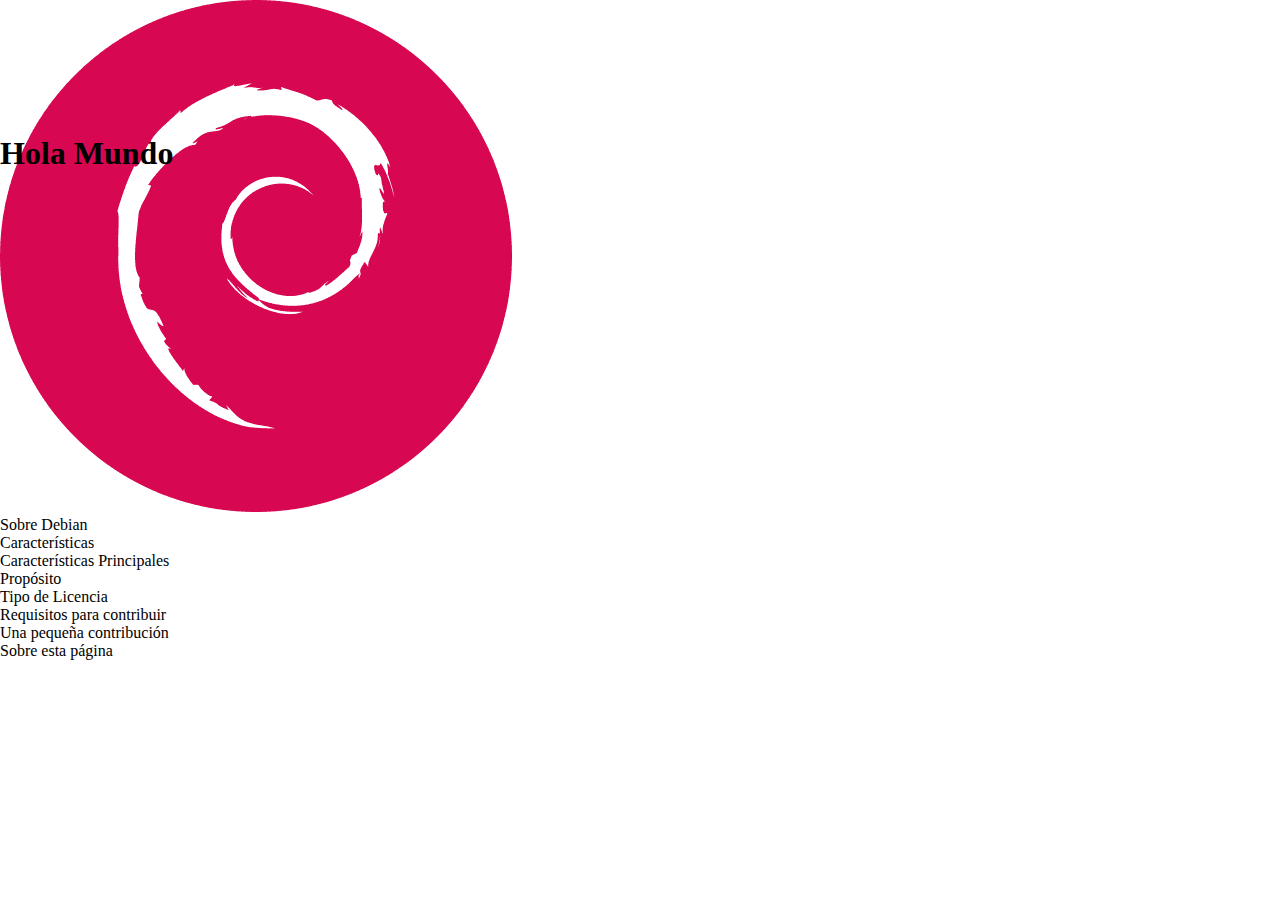
==== index.html @ 03cb0c87 "Se añadió archivo css, y pequeño diseño" ====
<!DOCTYPE html>
<html lang="en">
<head>
    <meta charset="UTF-8">
    <meta name="viewport" content="width=device-width, initial-scale=1.0">
    <link rel="stylesheet" href="estilos.css">
    <title>Debian Resumen - Sobre Debian</title>
</head>
<body>

    <div class="headbanner">
        <header>
            <img src="images/debian_logo.png" alt="Debian_LinuxLogo">
        </header>

        <nav>
            <ul>
                <li>Sobre Debian</li>
                <li>Características</li>
                <li>Características Principales</li>
                <li>Propósito</li>
                <li>Tipo de Licencia</li>
                <li>Requisitos para contribuir</li>
                <li>Una pequeña contribución</li>
                <li>Sobre esta página</li>
            </ul>
        </nav>
    </div>

    <div class="prebody">
        <div class="hoja-esqueleto">
            <h1>Hola Mundo</h1>
        </div>
    </div>
    
</body>
</html>
---- estilos.css ----
*{
    margin: 0;
    padding: 0;
    box-sizing: border-box;
}

.headbanner{

    width: 100%;
    height: 15vh;
    

}
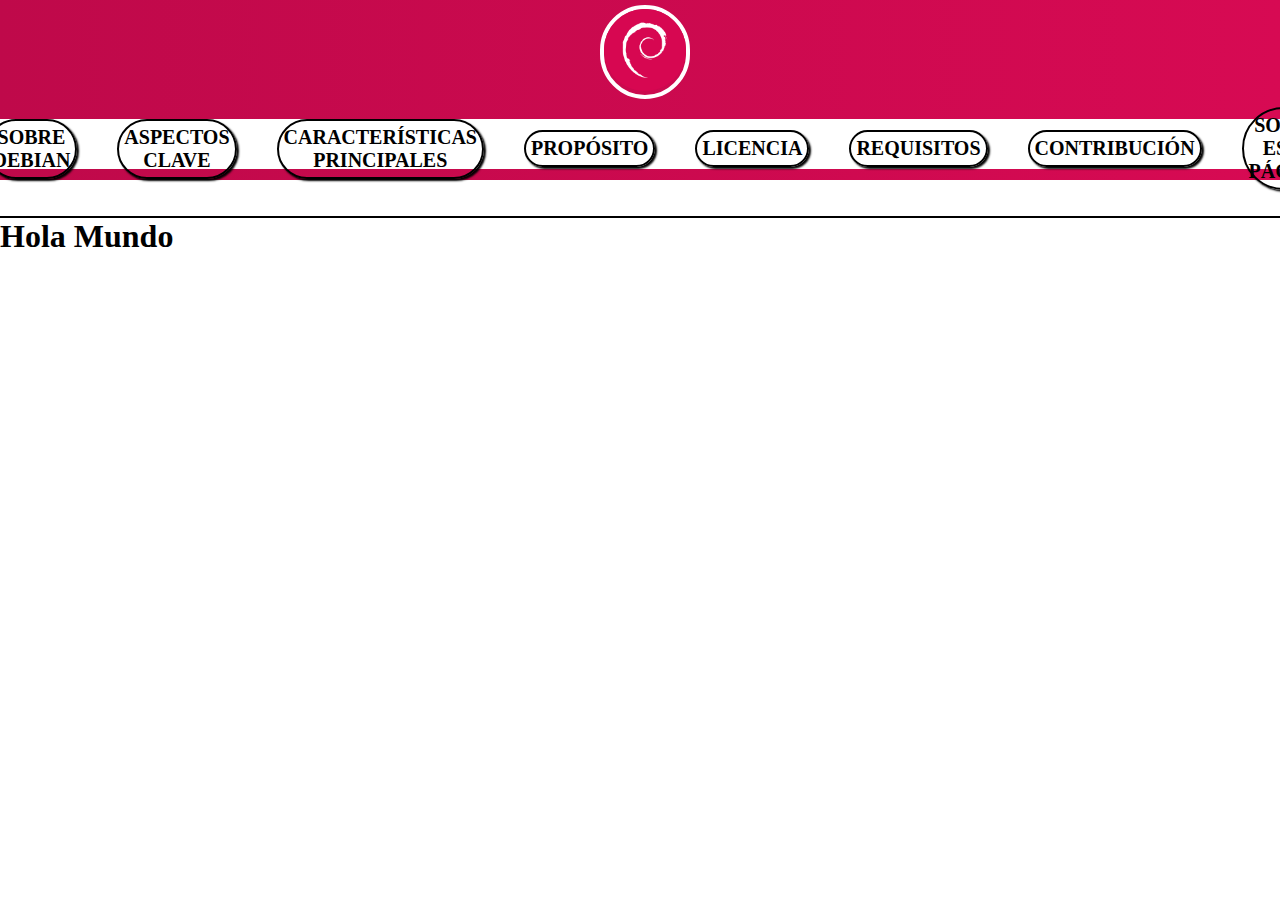
==== commit 073e4ba0: "Se añadió diseño al banner de con el logo de Debian y navegador para poder cambiar de pestaña" ====
--- a/index.html
+++ b/index.html
@@ -4,29 +4,37 @@
     <meta charset="UTF-8">
     <meta name="viewport" content="width=device-width, initial-scale=1.0">
     <link rel="stylesheet" href="estilos.css">
+    <link rel="preconnect" href="https://fonts.googleapis.com">
+    <link rel="preconnect" href="https://fonts.gstatic.com" crossorigin>
+    <link href="https://fonts.googleapis.com/css2?family=Francois+One&family=Squada+One&family=Ubuntu+Mono:ital,wght@0,400;0,700;1,400;1,700&display=swap" rel="stylesheet">
     <title>Debian Resumen - Sobre Debian</title>
 </head>
 <body>
 
     <div class="headbanner">
         <header>
-            <img src="images/debian_logo.png" alt="Debian_LinuxLogo">
+            <div class="logo-imagen">
+                <img src="images/debian_logo.png" alt="Debian_LinuxLogo">
+            </div>
+            
         </header>
 
         <nav>
             <ul>
                 <li>Sobre Debian</li>
-                <li>Características</li>
+                <li>Aspectos Clave</li>
                 <li>Características Principales</li>
                 <li>Propósito</li>
-                <li>Tipo de Licencia</li>
-                <li>Requisitos para contribuir</li>
-                <li>Una pequeña contribución</li>
+                <li>Licencia</li>
+                <li>Requisitos</li>
+                <li>Contribución</li>
                 <li>Sobre esta página</li>
             </ul>
         </nav>
     </div>
-
+    <br>
+    <br>
+    <hr>
     <div class="prebody">
         <div class="hoja-esqueleto">
             <h1>Hola Mundo</h1>
--- a/estilos.css
+++ b/estilos.css
@@ -1,3 +1,10 @@
+
+body{
+    font-family: 'Ubuntu Mono', serif;
+    font-weight: 400;
+    font-style: normal;
+}
+
 *{
     margin: 0;
     padding: 0;
@@ -7,8 +14,74 @@
 .headbanner{
 
     width: 100%;
-    height: 15vh;
+    height: 20vh;
+    background: linear-gradient(90deg,#bf094a, #d70a53);
     
 
 }
 
+.headbanner header{
+    display: flex;
+    justify-content: center;
+    margin-bottom: 20px;
+}
+
+.headbanner .logo-imagen{
+    border: 4px solid black;
+    border-radius: 100px;
+    border-color: white;
+    width: 7%;
+    height: 100%;
+    margin-left: 10px;
+    margin-top: 5px;
+}
+
+.headbanner .logo-imagen img{
+    width: 100%;
+    height: 100%;
+}
+
+.headbanner nav{
+    width: 100%;
+    height: 50px;
+    user-select: none;
+    background-color: white;
+
+}
+
+.headbanner nav ul{
+    display: flex;
+    justify-content: center;
+    align-items: center;
+    height: 100%;
+    list-style-type: none;
+}
+
+.headbanner nav ul li{
+    padding: 0;
+    margin-top: 10px;
+    font-size: 20px;
+    font-weight: 900;
+    margin-left: 40px;
+    text-align: center;
+    text-transform: uppercase;
+    cursor: pointer;
+    border: 2px solid black;
+    transition: all 0.3s;
+    border-radius: 50px;
+    padding: 5px;
+    box-shadow: 2px 2px 2px black;
+}
+
+hr{
+    border: 1px solid black;
+}
+
+.headbanner nav ul li:hover{
+    background-color: #D70A53;
+    color: white;
+    border-radius: 10px;
+    font-weight: 400;
+    
+}
+
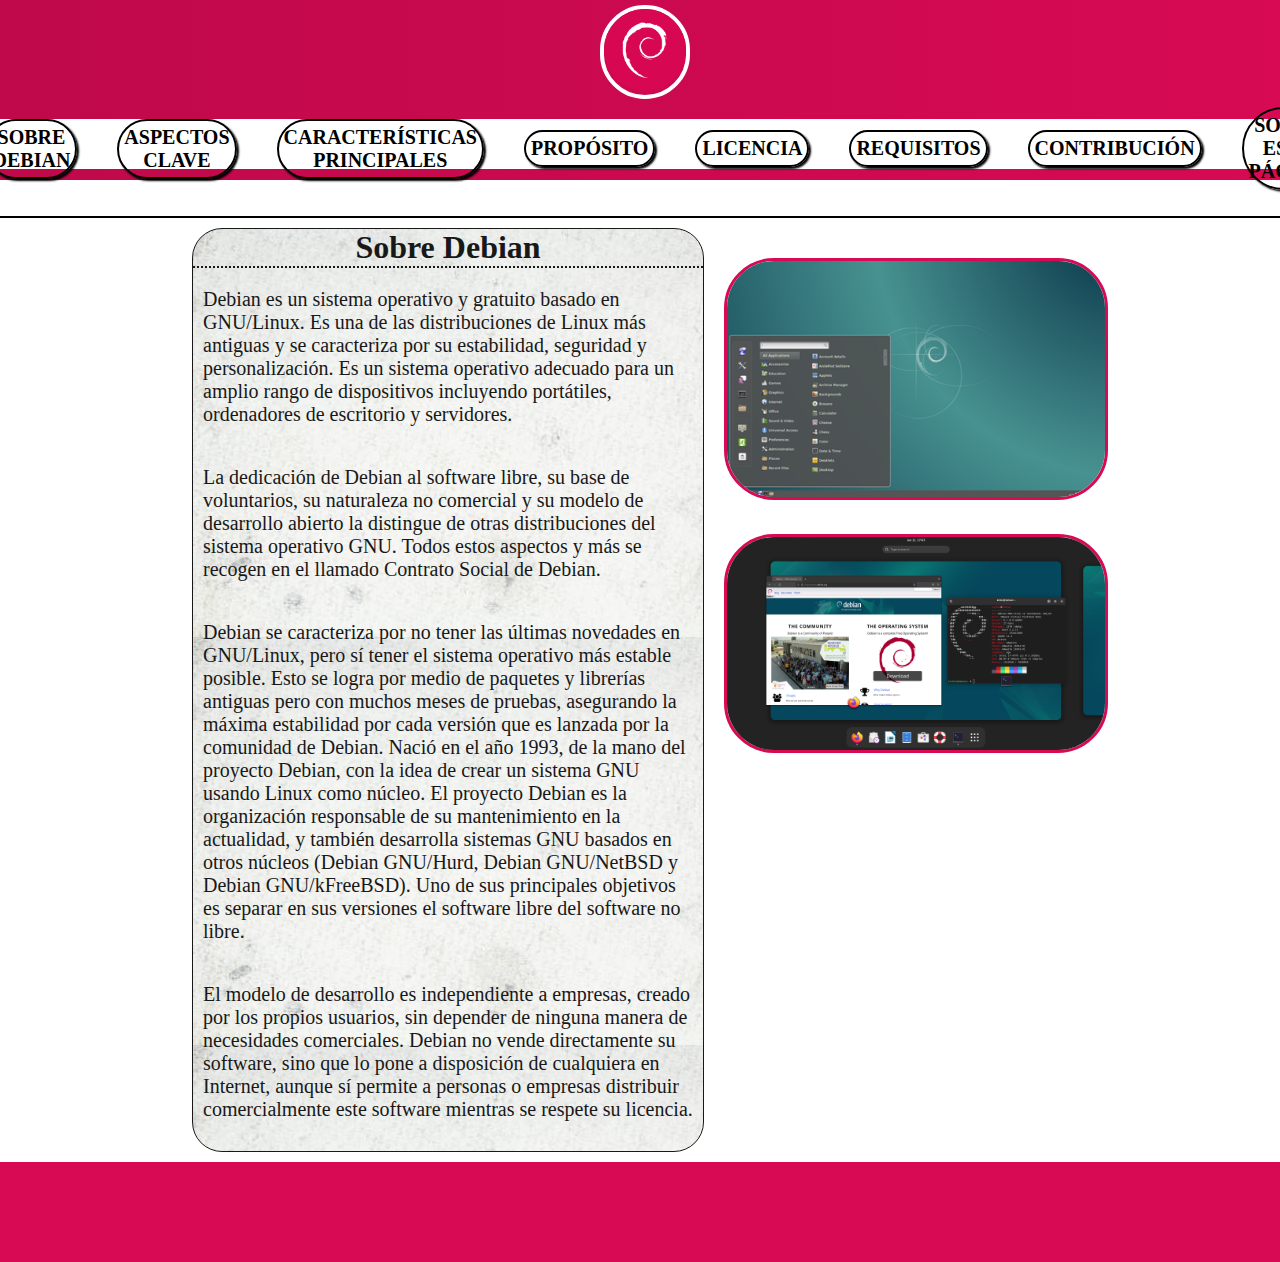
==== commit 3aff9327: "Se completó el apartado de sobre Debian" ====
--- a/index.html
+++ b/index.html
@@ -35,10 +35,41 @@
     <br>
     <br>
     <hr>
-    <div class="prebody">
+    <div class="cuerpo">
         <div class="hoja-esqueleto">
-            <h1>Hola Mundo</h1>
+            <h1>Sobre Debian</h1>
+            <p>Debian es un sistema operativo y gratuito basado en GNU/Linux. Es una de las distribuciones de 
+                Linux más antiguas y se caracteriza por su estabilidad, seguridad y personalización.
+                Es un sistema operativo adecuado para un amplio rango de dispositivos incluyendo portátiles, 
+                ordenadores de escritorio y servidores.</p>
+            
+            <p>La dedicación de Debian al software libre, su base de voluntarios, su naturaleza no comercial
+                y su modelo de desarrollo abierto la distingue de otras distribuciones del sistema operativo GNU. 
+                Todos estos aspectos y más se recogen en el llamado Contrato Social de Debian.</p> 
+                
+            <p>Debian se caracteriza 
+                por no tener las últimas novedades en GNU/Linux, pero sí tener el sistema operativo más estable posible. 
+                Esto se logra por medio de paquetes y librerías antiguas pero con muchos meses de pruebas, asegurando la 
+                máxima estabilidad por cada versión que es lanzada por la comunidad de Debian.
+                Nació en el año 1993, de la mano del proyecto Debian, con la idea de crear un sistema GNU usando Linux como 
+                núcleo. El proyecto Debian es la organización responsable de su mantenimiento en la actualidad, y también 
+                desarrolla sistemas GNU basados en otros núcleos (Debian GNU/Hurd, Debian GNU/NetBSD y Debian GNU/kFreeBSD).
+                Uno de sus principales objetivos es separar en sus versiones el software libre del software no libre.</p> 
+            <p>El modelo de desarrollo es independiente a empresas, creado por los propios usuarios, sin depender de ninguna manera de 
+                necesidades comerciales. Debian no vende directamente su software, sino que lo pone a disposición de cualquiera en Internet, 
+                aunque sí permite a personas o empresas distribuir comercialmente este software mientras se respete su licencia.</p>
         </div>
+
+        <div class="imagenes-repre">
+            <img src="images/desktop_debian.png" alt="Imagen del dektop de debian">
+            <img src="images/desktop_debian2.png" alt="Imagen del desktop de debian 2">
+        </div>
+    </div>
+
+    <div class="pie-de-pag">
+        <footer>
+            
+        </footer>
     </div>
     
 </body>
--- a/estilos.css
+++ b/estilos.css
@@ -3,6 +3,7 @@
     font-family: 'Ubuntu Mono', serif;
     font-weight: 400;
     font-style: normal;
+    
 }
 
 *{
@@ -85,3 +86,60 @@
     
 }
 
+.cuerpo{
+    margin-top: 10px;
+    width: 100%;
+    height: 100%;
+    display: flex;
+    margin-bottom: 10px;
+    justify-content: center;
+    text-align: center;
+}
+
+.cuerpo .hoja-esqueleto{
+    border: 0.5px solid black;
+    border-radius: 30px;
+    height: 100%;
+    width: 40%;
+    background: url(images/hoja_imagen.png);
+    opacity: 0.9;
+}
+
+.cuerpo .hoja-esqueleto h1{
+    border-bottom: 2px dotted black;
+}
+
+.cuerpo .hoja-esqueleto p{
+    text-align: left;
+    padding: 10px;
+    margin-top: 10px;
+    margin-bottom: 20px;
+    font-size: 20px;
+}
+
+.cuerpo .imagenes-repre{
+    width: 30%;
+    height: 100%;
+}
+
+.cuerpo .imagenes-repre img{
+    width: 100%;
+    border: 3px solid #D70A53;
+    border-radius: 50px;
+    margin-top: 30px;
+    margin-left: 20px;
+    height: 100%;
+}
+
+.pie-de-pag{
+    width: 100%;
+    height: 100%;
+    
+}
+
+.pie-de-pag footer{
+    background-color: #D70A53;
+    height: 100px;
+    width: 100%;
+}
+
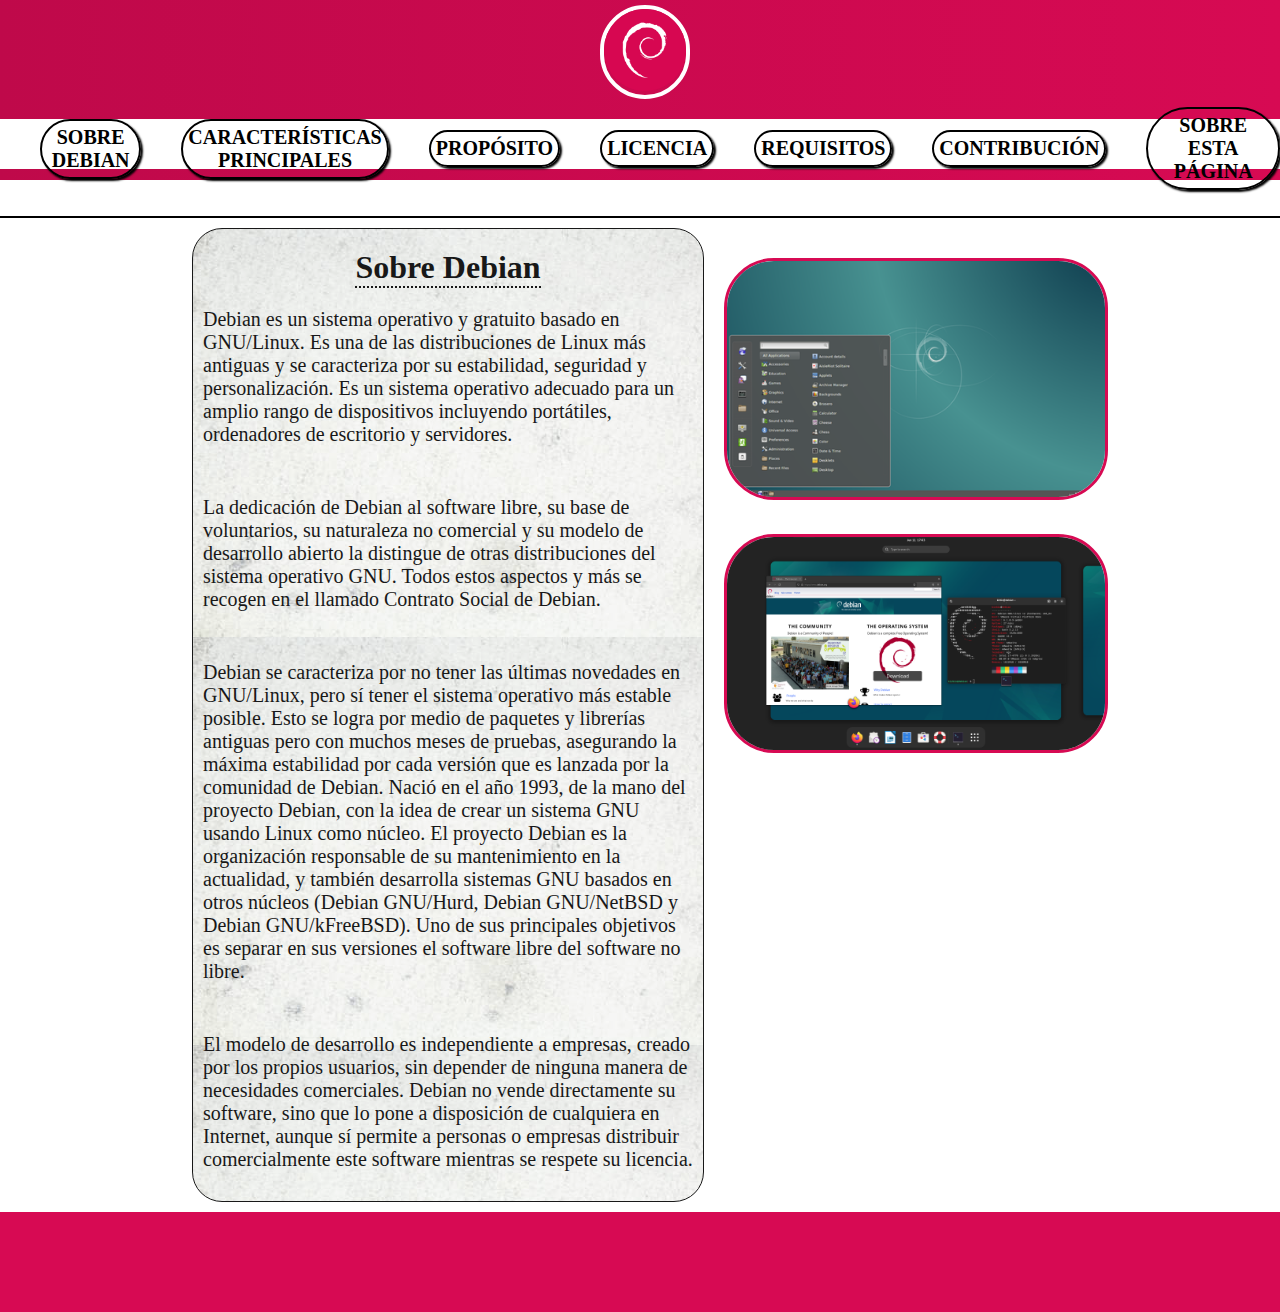
==== commit 958acd16: "Se añadió una nueva pestaña características especiales (todavía trabajando en ello)" ====
--- a/index.html
+++ b/index.html
@@ -21,14 +21,13 @@
 
         <nav>
             <ul>
-                <li>Sobre Debian</li>
-                <li>Aspectos Clave</li>
-                <li>Características Principales</li>
-                <li>Propósito</li>
-                <li>Licencia</li>
-                <li>Requisitos</li>
-                <li>Contribución</li>
-                <li>Sobre esta página</li>
+                <li><a href="index.html">Sobre Debian</a></li>
+                <li><a href="aspectos.html">Características Principales</a></li>
+                <li><a href="">Propósito</a></li>
+                <li><a href="">Licencia</a></li>
+                <li><a href="">Requisitos</a></li>
+                <li><a href="">Contribución</a></li>
+                <li><a href="">Sobre esta página</a></li>
             </ul>
         </nav>
     </div>
@@ -60,6 +59,8 @@
                 aunque sí permite a personas o empresas distribuir comercialmente este software mientras se respete su licencia.</p>
         </div>
 
+        
+
         <div class="imagenes-repre">
             <img src="images/desktop_debian.png" alt="Imagen del dektop de debian">
             <img src="images/desktop_debian2.png" alt="Imagen del desktop de debian 2">
--- a/estilos.css
+++ b/estilos.css
@@ -11,6 +11,12 @@
     padding: 0;
     box-sizing: border-box;
 }
+
+a{
+    text-decoration: none;
+    color: black;
+}
+
 
 .headbanner{
 
@@ -35,11 +41,50 @@
     height: 100%;
     margin-left: 10px;
     margin-top: 5px;
+    animation-name: startup-logo;
+    animation-duration: 1s;
+    
 }
 
 .headbanner .logo-imagen img{
     width: 100%;
     height: 100%;
+    animation-name: startup-logo;
+    animation-duration: 1s;
+    
+    
+}
+
+.body-aspectos{
+    height: 100%;
+    width: 100%;
+    display: flex;
+    justify-content: center;
+    align-items: center;
+    flex-flow: column wrap;
+    border: 2px solid black;
+
+    align-items: center;
+}
+
+
+
+.imagen-aspectos{
+    border: 2px solid black;
+    width: 20%;
+    height: 100%;
+}
+
+.imagen-aspectos img{
+    width: 100%;
+    height: 100%;
+}
+
+.lista-aspectos{
+    padding: 20px;
+    width: 70%;
+    text-align: left;
+    font-size: 20px;
 }
 
 .headbanner nav{
@@ -80,9 +125,7 @@
 
 .headbanner nav ul li:hover{
     background-color: #D70A53;
-    color: white;
     border-radius: 10px;
-    font-weight: 400;
     
 }
 
@@ -98,6 +141,10 @@
 
 .cuerpo .hoja-esqueleto{
     border: 0.5px solid black;
+    display: flex;
+    justify-content: center;
+    align-items: center;
+    flex-flow: column wrap;
     border-radius: 30px;
     height: 100%;
     width: 40%;
@@ -105,7 +152,31 @@
     opacity: 0.9;
 }
 
+.body-aspectos .hoja-esqueleto-aspect{
+    width: 100%;
+    border: 2px solid black;
+
+}
+
+.body-aspectos #alargamiento{
+    height: 450px;
+}
+
+.imagen-aspectos{
+    display: flex;
+    width: 100%;
+    height: 100%;
+    margin-bottom: 20px;
+}
+
+.imagen-aspectos img{
+    width: 30%;
+    height: 30%;
+
+}
+
 .cuerpo .hoja-esqueleto h1{
+    margin-top: 20px;
     border-bottom: 2px dotted black;
 }
 
@@ -143,3 +214,13 @@
     width: 100%;
 }
 
+@keyframes startup-logo {
+    0%{
+        transform: scale(0, 0);
+    }
+
+    100%{
+        transform: scale(100%, 100%);
+    }
+    
+}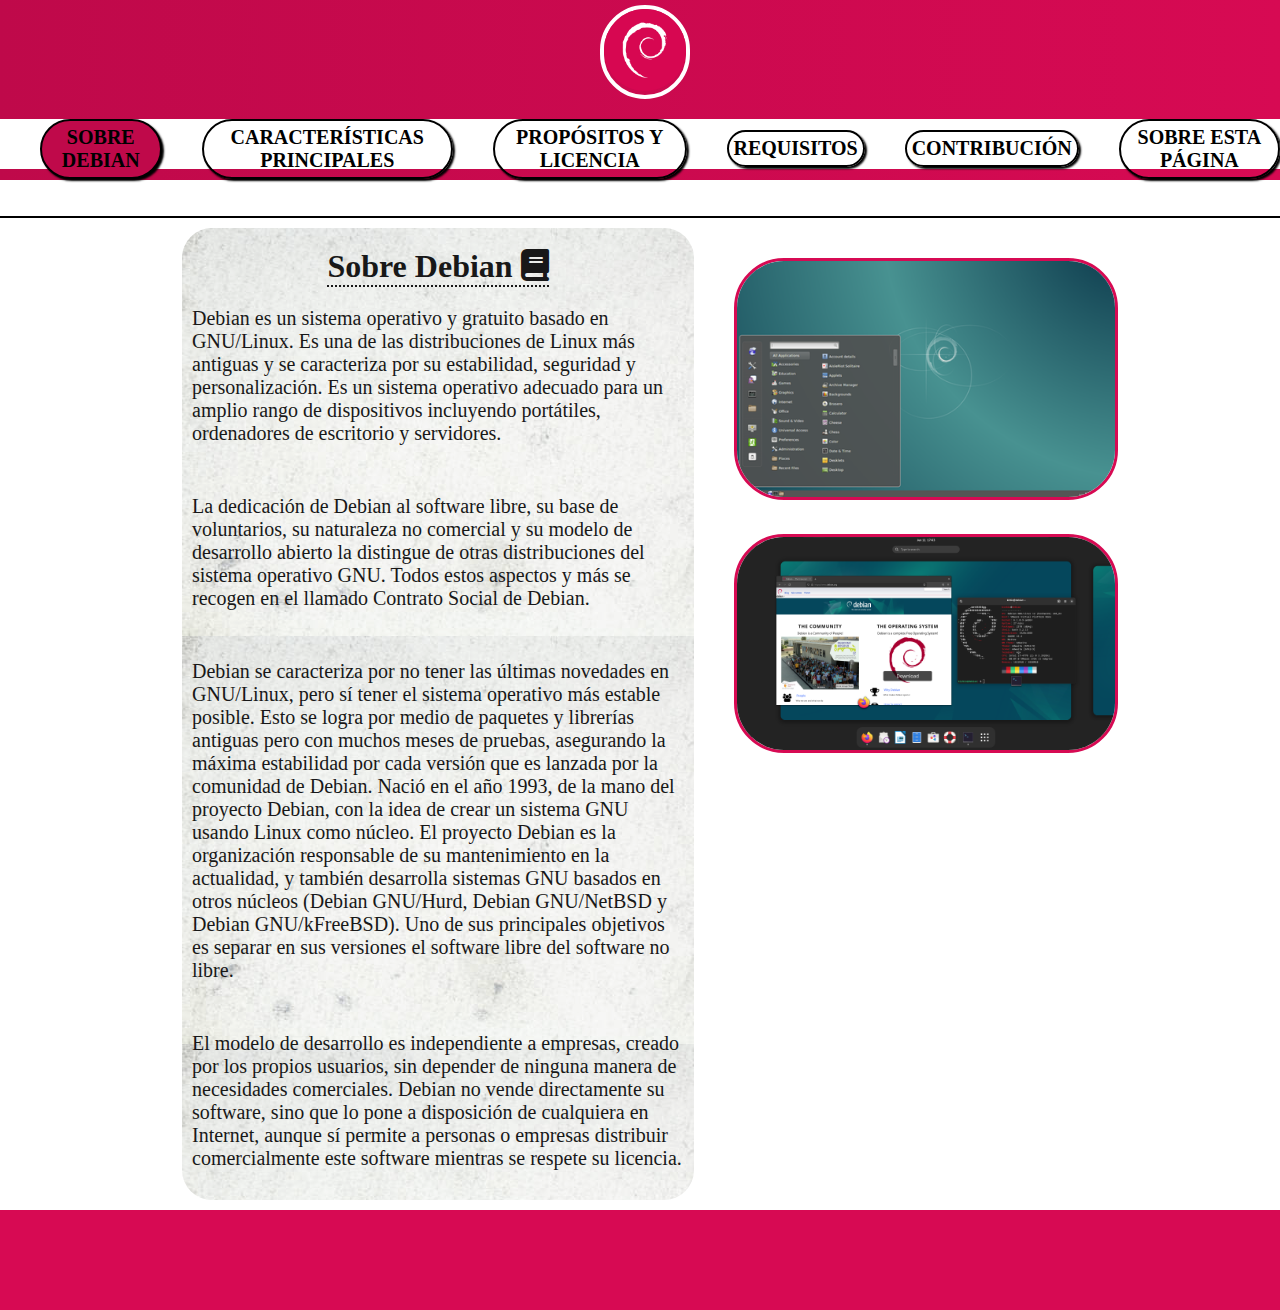
==== commit a8184556: "Se añadió una extensión de iconos de texto y se completó la pestaña de requisitos" ====
--- a/index.html
+++ b/index.html
@@ -5,6 +5,7 @@
     <meta name="viewport" content="width=device-width, initial-scale=1.0">
     <link rel="stylesheet" href="estilos.css">
     <link rel="preconnect" href="https://fonts.googleapis.com">
+    <link rel="stylesheet" href="fontawesome-free-6.7.2-web/css/all.min.css">
     <link rel="preconnect" href="https://fonts.gstatic.com" crossorigin>
     <link href="https://fonts.googleapis.com/css2?family=Francois+One&family=Squada+One&family=Ubuntu+Mono:ital,wght@0,400;0,700;1,400;1,700&display=swap" rel="stylesheet">
     <title>Debian Resumen - Sobre Debian</title>
@@ -21,11 +22,10 @@
 
         <nav>
             <ul>
-                <li><a href="index.html">Sobre Debian</a></li>
+                <li id="seleccion"><a href="index.html">Sobre Debian</a></li>
                 <li><a href="aspectos.html">Características Principales</a></li>
-                <li><a href="">Propósito</a></li>
-                <li><a href="">Licencia</a></li>
-                <li><a href="">Requisitos</a></li>
+                <li><a href="proposito.html">Propósitos y Licencia</a></li>
+                <li><a href="requisitos.html">Requisitos</a></li>
                 <li><a href="">Contribución</a></li>
                 <li><a href="">Sobre esta página</a></li>
             </ul>
@@ -36,7 +36,7 @@
     <hr>
     <div class="cuerpo">
         <div class="hoja-esqueleto">
-            <h1>Sobre Debian</h1>
+            <h1>Sobre Debian <i class="fa-solid fa-book"></i></h1>
             <p>Debian es un sistema operativo y gratuito basado en GNU/Linux. Es una de las distribuciones de 
                 Linux más antiguas y se caracteriza por su estabilidad, seguridad y personalización.
                 Es un sistema operativo adecuado para un amplio rango de dispositivos incluyendo portátiles, 
--- a/estilos.css
+++ b/estilos.css
@@ -3,7 +3,7 @@
     font-family: 'Ubuntu Mono', serif;
     font-weight: 400;
     font-style: normal;
-    
+    user-select: none;
 }
 
 *{
@@ -25,6 +25,14 @@
     background: linear-gradient(90deg,#bf094a, #d70a53);
     
 
+}
+
+#seleccion{
+    background: #bf094a;
+    animation-name: auto-padding;
+    animation-duration: 1s;
+    animation-iteration-count: infinite;
+    animation-direction: alternate;
 }
 
 .headbanner header{
@@ -70,7 +78,6 @@
 
 
 .imagen-aspectos{
-    border: 2px solid black;
     width: 20%;
     height: 100%;
 }
@@ -140,7 +147,8 @@
 }
 
 .cuerpo .hoja-esqueleto{
-    border: 0.5px solid black;
+    margin-right: 20px;
+    transition: all 0.3s;
     display: flex;
     justify-content: center;
     align-items: center;
@@ -150,12 +158,6 @@
     width: 40%;
     background: url(images/hoja_imagen.png);
     opacity: 0.9;
-}
-
-.body-aspectos .hoja-esqueleto-aspect{
-    width: 100%;
-    border: 2px solid black;
-
 }
 
 .body-aspectos #alargamiento{
@@ -188,6 +190,24 @@
     font-size: 20px;
 }
 
+.cuerpo .hoja-esqueleto:hover{
+    box-shadow: 3px 3px 10px #bf094a;
+
+
+}
+
+#seguridad img{
+    border: 2px solid #bf094a;
+    margin-left: 10px;
+    border-radius: 60px;
+}
+
+#seguridad{
+    display: flex;
+    justify-content: center;
+    align-items: center;
+}
+
 .cuerpo .imagenes-repre{
     width: 30%;
     height: 100%;
@@ -223,4 +243,15 @@
         transform: scale(100%, 100%);
     }
     
+}
+
+@keyframes auto-padding {
+    0%{
+        transform: scale(80%, 80%);
+    }
+
+    100%{
+        transform: scale(100%, 100%);
+    }
+    
 }--- a/fontawesome-free-6.7.2-web/css/all.min.css
+++ b/fontawesome-free-6.7.2-web/css/all.min.css
@@ -0,0 +1,9 @@
+/*!
+ * Font Awesome Free 6.7.2 by @fontawesome - https://fontawesome.com
+ * License - https://fontawesome.com/license/free (Icons: CC BY 4.0, Fonts: SIL OFL 1.1, Code: MIT License)
+ * Copyright 2024 Fonticons, Inc.
+ */
+.fa{font-family:var(--fa-style-family,"Font Awesome 6 Free");font-weight:var(--fa-style,900)}.fa,.fa-brands,.fa-regular,.fa-solid,.fab,.far,.fas{-moz-osx-font-smoothing:grayscale;-webkit-font-smoothing:antialiased;display:var(--fa-display,inline-block);font-style:normal;font-variant:normal;line-height:1;text-rendering:auto}.fa-brands:before,.fa-regular:before,.fa-solid:before,.fa:before,.fab:before,.far:before,.fas:before{content:var(--fa)}.fa-classic,.fa-regular,.fa-solid,.far,.fas{font-family:"Font Awesome 6 Free"}.fa-brands,.fab{font-family:"Font Awesome 6 Brands"}.fa-1x{font-size:1em}.fa-2x{font-size:2em}.fa-3x{font-size:3em}.fa-4x{font-size:4em}.fa-5x{font-size:5em}.fa-6x{font-size:6em}.fa-7x{font-size:7em}.fa-8x{font-size:8em}.fa-9x{font-size:9em}.fa-10x{font-size:10em}.fa-2xs{font-size:.625em;line-height:.1em;vertical-align:.225em}.fa-xs{font-size:.75em;line-height:.08333em;vertical-align:.125em}.fa-sm{font-size:.875em;line-height:.07143em;vertical-align:.05357em}.fa-lg{font-size:1.25em;line-height:.05em;vertical-align:-.075em}.fa-xl{font-size:1.5em;line-height:.04167em;vertical-align:-.125em}.fa-2xl{font-size:2em;line-height:.03125em;vertical-align:-.1875em}.fa-fw{text-align:center;width:1.25em}.fa-ul{list-style-type:none;margin-left:var(--fa-li-margin,2.5em);padding-left:0}.fa-ul>li{position:relative}.fa-li{left:calc(var(--fa-li-width, 2em)*-1);position:absolute;text-align:center;width:var(--fa-li-width,2em);line-height:inherit}.fa-border{border-radius:var(--fa-border-radius,.1em);border:var(--fa-border-width,.08em) var(--fa-border-style,solid) var(--fa-border-color,#eee);padding:var(--fa-border-padding,.2em .25em .15em)}.fa-pull-left{float:left;margin-right:var(--fa-pull-margin,.3em)}.fa-pull-right{float:right;margin-left:var(--fa-pull-margin,.3em)}.fa-beat{animation-name:fa-beat;animation-delay:var(--fa-animation-delay,0s);animation-direction:var(--fa-animation-direction,normal);animation-duration:var(--fa-animation-duration,1s);animation-iteration-count:var(--fa-animation-iteration-count,infinite);animation-timing-function:var(--fa-animation-timing,ease-in-out)}.fa-bounce{animation-name:fa-bounce;animation-delay:var(--fa-animation-delay,0s);animation-direction:var(--fa-animation-direction,normal);animation-duration:var(--fa-animation-duration,1s);animation-iteration-count:var(--fa-animation-iteration-count,infinite);animation-timing-function:var(--fa-animation-timing,cubic-bezier(.28,.84,.42,1))}.fa-fade{animation-name:fa-fade;animation-iteration-count:var(--fa-animation-iteration-count,infinite);animation-timing-function:var(--fa-animation-timing,cubic-bezier(.4,0,.6,1))}.fa-beat-fade,.fa-fade{animation-delay:var(--fa-animation-delay,0s);animation-direction:var(--fa-animation-direction,normal);animation-duration:var(--fa-animation-duration,1s)}.fa-beat-fade{animation-name:fa-beat-fade;animation-iteration-count:var(--fa-animation-iteration-count,infinite);animation-timing-function:var(--fa-animation-timing,cubic-bezier(.4,0,.6,1))}.fa-flip{animation-name:fa-flip;animation-delay:var(--fa-animation-delay,0s);animation-direction:var(--fa-animation-direction,normal);animation-duration:var(--fa-animation-duration,1s);animation-iteration-count:var(--fa-animation-iteration-count,infinite);animation-timing-function:var(--fa-animation-timing,ease-in-out)}.fa-shake{animation-name:fa-shake;animation-duration:var(--fa-animation-duration,1s);animation-iteration-count:var(--fa-animation-iteration-count,infinite);animation-timing-function:var(--fa-animation-timing,linear)}.fa-shake,.fa-spin{animation-delay:var(--fa-animation-delay,0s);animation-direction:var(--fa-animation-direction,normal)}.fa-spin{animation-name:fa-spin;animation-duration:var(--fa-animation-duration,2s);animation-iteration-count:var(--fa-animation-iteration-count,infinite);animation-timing-function:var(--fa-animation-timing,linear)}.fa-spin-reverse{--fa-animation-direction:reverse}.fa-pulse,.fa-spin-pulse{animation-name:fa-spin;animation-direction:var(--fa-animation-direction,normal);animation-duration:var(--fa-animation-duration,1s);animation-iteration-count:var(--fa-animation-iteration-count,infinite);animation-timing-function:var(--fa-animation-timing,steps(8))}@media (prefers-reduced-motion:reduce){.fa-beat,.fa-beat-fade,.fa-bounce,.fa-fade,.fa-flip,.fa-pulse,.fa-shake,.fa-spin,.fa-spin-pulse{animation-delay:-1ms;animation-duration:1ms;animation-iteration-count:1;transition-delay:0s;transition-duration:0s}}@keyframes fa-beat{0%,90%{transform:scale(1)}45%{transform:scale(var(--fa-beat-scale,1.25))}}@keyframes fa-bounce{0%{transform:scale(1) translateY(0)}10%{transform:scale(var(--fa-bounce-start-scale-x,1.1),var(--fa-bounce-start-scale-y,.9)) translateY(0)}30%{transform:scale(var(--fa-bounce-jump-scale-x,.9),var(--fa-bounce-jump-scale-y,1.1)) translateY(var(--fa-bounce-height,-.5em))}50%{transform:scale(var(--fa-bounce-land-scale-x,1.05),var(--fa-bounce-land-scale-y,.95)) translateY(0)}57%{transform:scale(1) translateY(var(--fa-bounce-rebound,-.125em))}64%{transform:scale(1) translateY(0)}to{transform:scale(1) translateY(0)}}@keyframes fa-fade{50%{opacity:var(--fa-fade-opacity,.4)}}@keyframes fa-beat-fade{0%,to{opacity:var(--fa-beat-fade-opacity,.4);transform:scale(1)}50%{opacity:1;transform:scale(var(--fa-beat-fade-scale,1.125))}}@keyframes fa-flip{50%{transform:rotate3d(var(--fa-flip-x,0),var(--fa-flip-y,1),var(--fa-flip-z,0),var(--fa-flip-angle,-180deg))}}@keyframes fa-shake{0%{transform:rotate(-15deg)}4%{transform:rotate(15deg)}8%,24%{transform:rotate(-18deg)}12%,28%{transform:rotate(18deg)}16%{transform:rotate(-22deg)}20%{transform:rotate(22deg)}32%{transform:rotate(-12deg)}36%{transform:rotate(12deg)}40%,to{transform:rotate(0deg)}}@keyframes fa-spin{0%{transform:rotate(0deg)}to{transform:rotate(1turn)}}.fa-rotate-90{transform:rotate(90deg)}.fa-rotate-180{transform:rotate(180deg)}.fa-rotate-270{transform:rotate(270deg)}.fa-flip-horizontal{transform:scaleX(-1)}.fa-flip-vertical{transform:scaleY(-1)}.fa-flip-both,.fa-flip-horizontal.fa-flip-vertical{transform:scale(-1)}.fa-rotate-by{transform:rotate(var(--fa-rotate-angle,0))}.fa-stack{display:inline-block;height:2em;line-height:2em;position:relative;vertical-align:middle;width:2.5em}.fa-stack-1x,.fa-stack-2x{left:0;position:absolute;text-align:center;width:100%;z-index:var(--fa-stack-z-index,auto)}.fa-stack-1x{line-height:inherit}.fa-stack-2x{font-size:2em}.fa-inverse{color:var(--fa-inverse,#fff)}
+
+.fa-0{--fa:"\30"}.fa-1{--fa:"\31"}.fa-2{--fa:"\32"}.fa-3{--fa:"\33"}.fa-4{--fa:"\34"}.fa-5{--fa:"\35"}.fa-6{--fa:"\36"}.fa-7{--fa:"\37"}.fa-8{--fa:"\38"}.fa-9{--fa:"\39"}.fa-fill-drip{--fa:"\f576"}.fa-arrows-to-circle{--fa:"\e4bd"}.fa-chevron-circle-right,.fa-circle-chevron-right{--fa:"\f138"}.fa-at{--fa:"\40"}.fa-trash-alt,.fa-trash-can{--fa:"\f2ed"}.fa-text-height{--fa:"\f034"}.fa-user-times,.fa-user-xmark{--fa:"\f235"}.fa-stethoscope{--fa:"\f0f1"}.fa-comment-alt,.fa-message{--fa:"\f27a"}.fa-info{--fa:"\f129"}.fa-compress-alt,.fa-down-left-and-up-right-to-center{--fa:"\f422"}.fa-explosion{--fa:"\e4e9"}.fa-file-alt,.fa-file-lines,.fa-file-text{--fa:"\f15c"}.fa-wave-square{--fa:"\f83e"}.fa-ring{--fa:"\f70b"}.fa-building-un{--fa:"\e4d9"}.fa-dice-three{--fa:"\f527"}.fa-calendar-alt,.fa-calendar-days{--fa:"\f073"}.fa-anchor-circle-check{--fa:"\e4aa"}.fa-building-circle-arrow-right{--fa:"\e4d1"}.fa-volleyball,.fa-volleyball-ball{--fa:"\f45f"}.fa-arrows-up-to-line{--fa:"\e4c2"}.fa-sort-desc,.fa-sort-down{--fa:"\f0dd"}.fa-circle-minus,.fa-minus-circle{--fa:"\f056"}.fa-door-open{--fa:"\f52b"}.fa-right-from-bracket,.fa-sign-out-alt{--fa:"\f2f5"}.fa-atom{--fa:"\f5d2"}.fa-soap{--fa:"\e06e"}.fa-heart-music-camera-bolt,.fa-icons{--fa:"\f86d"}.fa-microphone-alt-slash,.fa-microphone-lines-slash{--fa:"\f539"}.fa-bridge-circle-check{--fa:"\e4c9"}.fa-pump-medical{--fa:"\e06a"}.fa-fingerprint{--fa:"\f577"}.fa-hand-point-right{--fa:"\f0a4"}.fa-magnifying-glass-location,.fa-search-location{--fa:"\f689"}.fa-forward-step,.fa-step-forward{--fa:"\f051"}.fa-face-smile-beam,.fa-smile-beam{--fa:"\f5b8"}.fa-flag-checkered{--fa:"\f11e"}.fa-football,.fa-football-ball{--fa:"\f44e"}.fa-school-circle-exclamation{--fa:"\e56c"}.fa-crop{--fa:"\f125"}.fa-angle-double-down,.fa-angles-down{--fa:"\f103"}.fa-users-rectangle{--fa:"\e594"}.fa-people-roof{--fa:"\e537"}.fa-people-line{--fa:"\e534"}.fa-beer,.fa-beer-mug-empty{--fa:"\f0fc"}.fa-diagram-predecessor{--fa:"\e477"}.fa-arrow-up-long,.fa-long-arrow-up{--fa:"\f176"}.fa-burn,.fa-fire-flame-simple{--fa:"\f46a"}.fa-male,.fa-person{--fa:"\f183"}.fa-laptop{--fa:"\f109"}.fa-file-csv{--fa:"\f6dd"}.fa-menorah{--fa:"\f676"}.fa-truck-plane{--fa:"\e58f"}.fa-record-vinyl{--fa:"\f8d9"}.fa-face-grin-stars,.fa-grin-stars{--fa:"\f587"}.fa-bong{--fa:"\f55c"}.fa-pastafarianism,.fa-spaghetti-monster-flying{--fa:"\f67b"}.fa-arrow-down-up-across-line{--fa:"\e4af"}.fa-spoon,.fa-utensil-spoon{--fa:"\f2e5"}.fa-jar-wheat{--fa:"\e517"}.fa-envelopes-bulk,.fa-mail-bulk{--fa:"\f674"}.fa-file-circle-exclamation{--fa:"\e4eb"}.fa-circle-h,.fa-hospital-symbol{--fa:"\f47e"}.fa-pager{--fa:"\f815"}.fa-address-book,.fa-contact-book{--fa:"\f2b9"}.fa-strikethrough{--fa:"\f0cc"}.fa-k{--fa:"\4b"}.fa-landmark-flag{--fa:"\e51c"}.fa-pencil,.fa-pencil-alt{--fa:"\f303"}.fa-backward{--fa:"\f04a"}.fa-caret-right{--fa:"\f0da"}.fa-comments{--fa:"\f086"}.fa-file-clipboard,.fa-paste{--fa:"\f0ea"}.fa-code-pull-request{--fa:"\e13c"}.fa-clipboard-list{--fa:"\f46d"}.fa-truck-loading,.fa-truck-ramp-box{--fa:"\f4de"}.fa-user-check{--fa:"\f4fc"}.fa-vial-virus{--fa:"\e597"}.fa-sheet-plastic{--fa:"\e571"}.fa-blog{--fa:"\f781"}.fa-user-ninja{--fa:"\f504"}.fa-person-arrow-up-from-line{--fa:"\e539"}.fa-scroll-torah,.fa-torah{--fa:"\f6a0"}.fa-broom-ball,.fa-quidditch,.fa-quidditch-broom-ball{--fa:"\f458"}.fa-toggle-off{--fa:"\f204"}.fa-archive,.fa-box-archive{--fa:"\f187"}.fa-person-drowning{--fa:"\e545"}.fa-arrow-down-9-1,.fa-sort-numeric-desc,.fa-sort-numeric-down-alt{--fa:"\f886"}.fa-face-grin-tongue-squint,.fa-grin-tongue-squint{--fa:"\f58a"}.fa-spray-can{--fa:"\f5bd"}.fa-truck-monster{--fa:"\f63b"}.fa-w{--fa:"\57"}.fa-earth-africa,.fa-globe-africa{--fa:"\f57c"}.fa-rainbow{--fa:"\f75b"}.fa-circle-notch{--fa:"\f1ce"}.fa-tablet-alt,.fa-tablet-screen-button{--fa:"\f3fa"}.fa-paw{--fa:"\f1b0"}.fa-cloud{--fa:"\f0c2"}.fa-trowel-bricks{--fa:"\e58a"}.fa-face-flushed,.fa-flushed{--fa:"\f579"}.fa-hospital-user{--fa:"\f80d"}.fa-tent-arrow-left-right{--fa:"\e57f"}.fa-gavel,.fa-legal{--fa:"\f0e3"}.fa-binoculars{--fa:"\f1e5"}.fa-microphone-slash{--fa:"\f131"}.fa-box-tissue{--fa:"\e05b"}.fa-motorcycle{--fa:"\f21c"}.fa-bell-concierge,.fa-concierge-bell{--fa:"\f562"}.fa-pen-ruler,.fa-pencil-ruler{--fa:"\f5ae"}.fa-people-arrows,.fa-people-arrows-left-right{--fa:"\e068"}.fa-mars-and-venus-burst{--fa:"\e523"}.fa-caret-square-right,.fa-square-caret-right{--fa:"\f152"}.fa-cut,.fa-scissors{--fa:"\f0c4"}.fa-sun-plant-wilt{--fa:"\e57a"}.fa-toilets-portable{--fa:"\e584"}.fa-hockey-puck{--fa:"\f453"}.fa-table{--fa:"\f0ce"}.fa-magnifying-glass-arrow-right{--fa:"\e521"}.fa-digital-tachograph,.fa-tachograph-digital{--fa:"\f566"}.fa-users-slash{--fa:"\e073"}.fa-clover{--fa:"\e139"}.fa-mail-reply,.fa-reply{--fa:"\f3e5"}.fa-star-and-crescent{--fa:"\f699"}.fa-house-fire{--fa:"\e50c"}.fa-minus-square,.fa-square-minus{--fa:"\f146"}.fa-helicopter{--fa:"\f533"}.fa-compass{--fa:"\f14e"}.fa-caret-square-down,.fa-square-caret-down{--fa:"\f150"}.fa-file-circle-question{--fa:"\e4ef"}.fa-laptop-code{--fa:"\f5fc"}.fa-swatchbook{--fa:"\f5c3"}.fa-prescription-bottle{--fa:"\f485"}.fa-bars,.fa-navicon{--fa:"\f0c9"}.fa-people-group{--fa:"\e533"}.fa-hourglass-3,.fa-hourglass-end{--fa:"\f253"}.fa-heart-broken,.fa-heart-crack{--fa:"\f7a9"}.fa-external-link-square-alt,.fa-square-up-right{--fa:"\f360"}.fa-face-kiss-beam,.fa-kiss-beam{--fa:"\f597"}.fa-film{--fa:"\f008"}.fa-ruler-horizontal{--fa:"\f547"}.fa-people-robbery{--fa:"\e536"}.fa-lightbulb{--fa:"\f0eb"}.fa-caret-left{--fa:"\f0d9"}.fa-circle-exclamation,.fa-exclamation-circle{--fa:"\f06a"}.fa-school-circle-xmark{--fa:"\e56d"}.fa-arrow-right-from-bracket,.fa-sign-out{--fa:"\f08b"}.fa-chevron-circle-down,.fa-circle-chevron-down{--fa:"\f13a"}.fa-unlock-alt,.fa-unlock-keyhole{--fa:"\f13e"}.fa-cloud-showers-heavy{--fa:"\f740"}.fa-headphones-alt,.fa-headphones-simple{--fa:"\f58f"}.fa-sitemap{--fa:"\f0e8"}.fa-circle-dollar-to-slot,.fa-donate{--fa:"\f4b9"}.fa-memory{--fa:"\f538"}.fa-road-spikes{--fa:"\e568"}.fa-fire-burner{--fa:"\e4f1"}.fa-flag{--fa:"\f024"}.fa-hanukiah{--fa:"\f6e6"}.fa-feather{--fa:"\f52d"}.fa-volume-down,.fa-volume-low{--fa:"\f027"}.fa-comment-slash{--fa:"\f4b3"}.fa-cloud-sun-rain{--fa:"\f743"}.fa-compress{--fa:"\f066"}.fa-wheat-alt,.fa-wheat-awn{--fa:"\e2cd"}.fa-ankh{--fa:"\f644"}.fa-hands-holding-child{--fa:"\e4fa"}.fa-asterisk{--fa:"\2a"}.fa-check-square,.fa-square-check{--fa:"\f14a"}.fa-peseta-sign{--fa:"\e221"}.fa-header,.fa-heading{--fa:"\f1dc"}.fa-ghost{--fa:"\f6e2"}.fa-list,.fa-list-squares{--fa:"\f03a"}.fa-phone-square-alt,.fa-square-phone-flip{--fa:"\f87b"}.fa-cart-plus{--fa:"\f217"}.fa-gamepad{--fa:"\f11b"}.fa-circle-dot,.fa-dot-circle{--fa:"\f192"}.fa-dizzy,.fa-face-dizzy{--fa:"\f567"}.fa-egg{--fa:"\f7fb"}.fa-house-medical-circle-xmark{--fa:"\e513"}.fa-campground{--fa:"\f6bb"}.fa-folder-plus{--fa:"\f65e"}.fa-futbol,.fa-futbol-ball,.fa-soccer-ball{--fa:"\f1e3"}.fa-paint-brush,.fa-paintbrush{--fa:"\f1fc"}.fa-lock{--fa:"\f023"}.fa-gas-pump{--fa:"\f52f"}.fa-hot-tub,.fa-hot-tub-person{--fa:"\f593"}.fa-map-location,.fa-map-marked{--fa:"\f59f"}.fa-house-flood-water{--fa:"\e50e"}.fa-tree{--fa:"\f1bb"}.fa-bridge-lock{--fa:"\e4cc"}.fa-sack-dollar{--fa:"\f81d"}.fa-edit,.fa-pen-to-square{--fa:"\f044"}.fa-car-side{--fa:"\f5e4"}.fa-share-alt,.fa-share-nodes{--fa:"\f1e0"}.fa-heart-circle-minus{--fa:"\e4ff"}.fa-hourglass-2,.fa-hourglass-half{--fa:"\f252"}.fa-microscope{--fa:"\f610"}.fa-sink{--fa:"\e06d"}.fa-bag-shopping,.fa-shopping-bag{--fa:"\f290"}.fa-arrow-down-z-a,.fa-sort-alpha-desc,.fa-sort-alpha-down-alt{--fa:"\f881"}.fa-mitten{--fa:"\f7b5"}.fa-person-rays{--fa:"\e54d"}.fa-users{--fa:"\f0c0"}.fa-eye-slash{--fa:"\f070"}.fa-flask-vial{--fa:"\e4f3"}.fa-hand,.fa-hand-paper{--fa:"\f256"}.fa-om{--fa:"\f679"}.fa-worm{--fa:"\e599"}.fa-house-circle-xmark{--fa:"\e50b"}.fa-plug{--fa:"\f1e6"}.fa-chevron-up{--fa:"\f077"}.fa-hand-spock{--fa:"\f259"}.fa-stopwatch{--fa:"\f2f2"}.fa-face-kiss,.fa-kiss{--fa:"\f596"}.fa-bridge-circle-xmark{--fa:"\e4cb"}.fa-face-grin-tongue,.fa-grin-tongue{--fa:"\f589"}.fa-chess-bishop{--fa:"\f43a"}.fa-face-grin-wink,.fa-grin-wink{--fa:"\f58c"}.fa-deaf,.fa-deafness,.fa-ear-deaf,.fa-hard-of-hearing{--fa:"\f2a4"}.fa-road-circle-check{--fa:"\e564"}.fa-dice-five{--fa:"\f523"}.fa-rss-square,.fa-square-rss{--fa:"\f143"}.fa-land-mine-on{--fa:"\e51b"}.fa-i-cursor{--fa:"\f246"}.fa-stamp{--fa:"\f5bf"}.fa-stairs{--fa:"\e289"}.fa-i{--fa:"\49"}.fa-hryvnia,.fa-hryvnia-sign{--fa:"\f6f2"}.fa-pills{--fa:"\f484"}.fa-face-grin-wide,.fa-grin-alt{--fa:"\f581"}.fa-tooth{--fa:"\f5c9"}.fa-v{--fa:"\56"}.fa-bangladeshi-taka-sign{--fa:"\e2e6"}.fa-bicycle{--fa:"\f206"}.fa-rod-asclepius,.fa-rod-snake,.fa-staff-aesculapius,.fa-staff-snake{--fa:"\e579"}.fa-head-side-cough-slash{--fa:"\e062"}.fa-ambulance,.fa-truck-medical{--fa:"\f0f9"}.fa-wheat-awn-circle-exclamation{--fa:"\e598"}.fa-snowman{--fa:"\f7d0"}.fa-mortar-pestle{--fa:"\f5a7"}.fa-road-barrier{--fa:"\e562"}.fa-school{--fa:"\f549"}.fa-igloo{--fa:"\f7ae"}.fa-joint{--fa:"\f595"}.fa-angle-right{--fa:"\f105"}.fa-horse{--fa:"\f6f0"}.fa-q{--fa:"\51"}.fa-g{--fa:"\47"}.fa-notes-medical{--fa:"\f481"}.fa-temperature-2,.fa-temperature-half,.fa-thermometer-2,.fa-thermometer-half{--fa:"\f2c9"}.fa-dong-sign{--fa:"\e169"}.fa-capsules{--fa:"\f46b"}.fa-poo-bolt,.fa-poo-storm{--fa:"\f75a"}.fa-face-frown-open,.fa-frown-open{--fa:"\f57a"}.fa-hand-point-up{--fa:"\f0a6"}.fa-money-bill{--fa:"\f0d6"}.fa-bookmark{--fa:"\f02e"}.fa-align-justify{--fa:"\f039"}.fa-umbrella-beach{--fa:"\f5ca"}.fa-helmet-un{--fa:"\e503"}.fa-bullseye{--fa:"\f140"}.fa-bacon{--fa:"\f7e5"}.fa-hand-point-down{--fa:"\f0a7"}.fa-arrow-up-from-bracket{--fa:"\e09a"}.fa-folder,.fa-folder-blank{--fa:"\f07b"}.fa-file-medical-alt,.fa-file-waveform{--fa:"\f478"}.fa-radiation{--fa:"\f7b9"}.fa-chart-simple{--fa:"\e473"}.fa-mars-stroke{--fa:"\f229"}.fa-vial{--fa:"\f492"}.fa-dashboard,.fa-gauge,.fa-gauge-med,.fa-tachometer-alt-average{--fa:"\f624"}.fa-magic-wand-sparkles,.fa-wand-magic-sparkles{--fa:"\e2ca"}.fa-e{--fa:"\45"}.fa-pen-alt,.fa-pen-clip{--fa:"\f305"}.fa-bridge-circle-exclamation{--fa:"\e4ca"}.fa-user{--fa:"\f007"}.fa-school-circle-check{--fa:"\e56b"}.fa-dumpster{--fa:"\f793"}.fa-shuttle-van,.fa-van-shuttle{--fa:"\f5b6"}.fa-building-user{--fa:"\e4da"}.fa-caret-square-left,.fa-square-caret-left{--fa:"\f191"}.fa-highlighter{--fa:"\f591"}.fa-key{--fa:"\f084"}.fa-bullhorn{--fa:"\f0a1"}.fa-globe{--fa:"\f0ac"}.fa-synagogue{--fa:"\f69b"}.fa-person-half-dress{--fa:"\e548"}.fa-road-bridge{--fa:"\e563"}.fa-location-arrow{--fa:"\f124"}.fa-c{--fa:"\43"}.fa-tablet-button{--fa:"\f10a"}.fa-building-lock{--fa:"\e4d6"}.fa-pizza-slice{--fa:"\f818"}.fa-money-bill-wave{--fa:"\f53a"}.fa-area-chart,.fa-chart-area{--fa:"\f1fe"}.fa-house-flag{--fa:"\e50d"}.fa-person-circle-minus{--fa:"\e540"}.fa-ban,.fa-cancel{--fa:"\f05e"}.fa-camera-rotate{--fa:"\e0d8"}.fa-air-freshener,.fa-spray-can-sparkles{--fa:"\f5d0"}.fa-star{--fa:"\f005"}.fa-repeat{--fa:"\f363"}.fa-cross{--fa:"\f654"}.fa-box{--fa:"\f466"}.fa-venus-mars{--fa:"\f228"}.fa-arrow-pointer,.fa-mouse-pointer{--fa:"\f245"}.fa-expand-arrows-alt,.fa-maximize{--fa:"\f31e"}.fa-charging-station{--fa:"\f5e7"}.fa-shapes,.fa-triangle-circle-square{--fa:"\f61f"}.fa-random,.fa-shuffle{--fa:"\f074"}.fa-person-running,.fa-running{--fa:"\f70c"}.fa-mobile-retro{--fa:"\e527"}.fa-grip-lines-vertical{--fa:"\f7a5"}.fa-spider{--fa:"\f717"}.fa-hands-bound{--fa:"\e4f9"}.fa-file-invoice-dollar{--fa:"\f571"}.fa-plane-circle-exclamation{--fa:"\e556"}.fa-x-ray{--fa:"\f497"}.fa-spell-check{--fa:"\f891"}.fa-slash{--fa:"\f715"}.fa-computer-mouse,.fa-mouse{--fa:"\f8cc"}.fa-arrow-right-to-bracket,.fa-sign-in{--fa:"\f090"}.fa-shop-slash,.fa-store-alt-slash{--fa:"\e070"}.fa-server{--fa:"\f233"}.fa-virus-covid-slash{--fa:"\e4a9"}.fa-shop-lock{--fa:"\e4a5"}.fa-hourglass-1,.fa-hourglass-start{--fa:"\f251"}.fa-blender-phone{--fa:"\f6b6"}.fa-building-wheat{--fa:"\e4db"}.fa-person-breastfeeding{--fa:"\e53a"}.fa-right-to-bracket,.fa-sign-in-alt{--fa:"\f2f6"}.fa-venus{--fa:"\f221"}.fa-passport{--fa:"\f5ab"}.fa-thumb-tack-slash,.fa-thumbtack-slash{--fa:"\e68f"}.fa-heart-pulse,.fa-heartbeat{--fa:"\f21e"}.fa-people-carry,.fa-people-carry-box{--fa:"\f4ce"}.fa-temperature-high{--fa:"\f769"}.fa-microchip{--fa:"\f2db"}.fa-crown{--fa:"\f521"}.fa-weight-hanging{--fa:"\f5cd"}.fa-xmarks-lines{--fa:"\e59a"}.fa-file-prescription{--fa:"\f572"}.fa-weight,.fa-weight-scale{--fa:"\f496"}.fa-user-friends,.fa-user-group{--fa:"\f500"}.fa-arrow-up-a-z,.fa-sort-alpha-up{--fa:"\f15e"}.fa-chess-knight{--fa:"\f441"}.fa-face-laugh-squint,.fa-laugh-squint{--fa:"\f59b"}.fa-wheelchair{--fa:"\f193"}.fa-arrow-circle-up,.fa-circle-arrow-up{--fa:"\f0aa"}.fa-toggle-on{--fa:"\f205"}.fa-person-walking,.fa-walking{--fa:"\f554"}.fa-l{--fa:"\4c"}.fa-fire{--fa:"\f06d"}.fa-bed-pulse,.fa-procedures{--fa:"\f487"}.fa-shuttle-space,.fa-space-shuttle{--fa:"\f197"}.fa-face-laugh,.fa-laugh{--fa:"\f599"}.fa-folder-open{--fa:"\f07c"}.fa-heart-circle-plus{--fa:"\e500"}.fa-code-fork{--fa:"\e13b"}.fa-city{--fa:"\f64f"}.fa-microphone-alt,.fa-microphone-lines{--fa:"\f3c9"}.fa-pepper-hot{--fa:"\f816"}.fa-unlock{--fa:"\f09c"}.fa-colon-sign{--fa:"\e140"}.fa-headset{--fa:"\f590"}.fa-store-slash{--fa:"\e071"}.fa-road-circle-xmark{--fa:"\e566"}.fa-user-minus{--fa:"\f503"}.fa-mars-stroke-up,.fa-mars-stroke-v{--fa:"\f22a"}.fa-champagne-glasses,.fa-glass-cheers{--fa:"\f79f"}.fa-clipboard{--fa:"\f328"}.fa-house-circle-exclamation{--fa:"\e50a"}.fa-file-arrow-up,.fa-file-upload{--fa:"\f574"}.fa-wifi,.fa-wifi-3,.fa-wifi-strong{--fa:"\f1eb"}.fa-bath,.fa-bathtub{--fa:"\f2cd"}.fa-underline{--fa:"\f0cd"}.fa-user-edit,.fa-user-pen{--fa:"\f4ff"}.fa-signature{--fa:"\f5b7"}.fa-stroopwafel{--fa:"\f551"}.fa-bold{--fa:"\f032"}.fa-anchor-lock{--fa:"\e4ad"}.fa-building-ngo{--fa:"\e4d7"}.fa-manat-sign{--fa:"\e1d5"}.fa-not-equal{--fa:"\f53e"}.fa-border-style,.fa-border-top-left{--fa:"\f853"}.fa-map-location-dot,.fa-map-marked-alt{--fa:"\f5a0"}.fa-jedi{--fa:"\f669"}.fa-poll,.fa-square-poll-vertical{--fa:"\f681"}.fa-mug-hot{--fa:"\f7b6"}.fa-battery-car,.fa-car-battery{--fa:"\f5df"}.fa-gift{--fa:"\f06b"}.fa-dice-two{--fa:"\f528"}.fa-chess-queen{--fa:"\f445"}.fa-glasses{--fa:"\f530"}.fa-chess-board{--fa:"\f43c"}.fa-building-circle-check{--fa:"\e4d2"}.fa-person-chalkboard{--fa:"\e53d"}.fa-mars-stroke-h,.fa-mars-stroke-right{--fa:"\f22b"}.fa-hand-back-fist,.fa-hand-rock{--fa:"\f255"}.fa-caret-square-up,.fa-square-caret-up{--fa:"\f151"}.fa-cloud-showers-water{--fa:"\e4e4"}.fa-bar-chart,.fa-chart-bar{--fa:"\f080"}.fa-hands-bubbles,.fa-hands-wash{--fa:"\e05e"}.fa-less-than-equal{--fa:"\f537"}.fa-train{--fa:"\f238"}.fa-eye-low-vision,.fa-low-vision{--fa:"\f2a8"}.fa-crow{--fa:"\f520"}.fa-sailboat{--fa:"\e445"}.fa-window-restore{--fa:"\f2d2"}.fa-plus-square,.fa-square-plus{--fa:"\f0fe"}.fa-torii-gate{--fa:"\f6a1"}.fa-frog{--fa:"\f52e"}.fa-bucket{--fa:"\e4cf"}.fa-image{--fa:"\f03e"}.fa-microphone{--fa:"\f130"}.fa-cow{--fa:"\f6c8"}.fa-caret-up{--fa:"\f0d8"}.fa-screwdriver{--fa:"\f54a"}.fa-folder-closed{--fa:"\e185"}.fa-house-tsunami{--fa:"\e515"}.fa-square-nfi{--fa:"\e576"}.fa-arrow-up-from-ground-water{--fa:"\e4b5"}.fa-glass-martini-alt,.fa-martini-glass{--fa:"\f57b"}.fa-square-binary{--fa:"\e69b"}.fa-rotate-back,.fa-rotate-backward,.fa-rotate-left,.fa-undo-alt{--fa:"\f2ea"}.fa-columns,.fa-table-columns{--fa:"\f0db"}.fa-lemon{--fa:"\f094"}.fa-head-side-mask{--fa:"\e063"}.fa-handshake{--fa:"\f2b5"}.fa-gem{--fa:"\f3a5"}.fa-dolly,.fa-dolly-box{--fa:"\f472"}.fa-smoking{--fa:"\f48d"}.fa-compress-arrows-alt,.fa-minimize{--fa:"\f78c"}.fa-monument{--fa:"\f5a6"}.fa-snowplow{--fa:"\f7d2"}.fa-angle-double-right,.fa-angles-right{--fa:"\f101"}.fa-cannabis{--fa:"\f55f"}.fa-circle-play,.fa-play-circle{--fa:"\f144"}.fa-tablets{--fa:"\f490"}.fa-ethernet{--fa:"\f796"}.fa-eur,.fa-euro,.fa-euro-sign{--fa:"\f153"}.fa-chair{--fa:"\f6c0"}.fa-check-circle,.fa-circle-check{--fa:"\f058"}.fa-circle-stop,.fa-stop-circle{--fa:"\f28d"}.fa-compass-drafting,.fa-drafting-compass{--fa:"\f568"}.fa-plate-wheat{--fa:"\e55a"}.fa-icicles{--fa:"\f7ad"}.fa-person-shelter{--fa:"\e54f"}.fa-neuter{--fa:"\f22c"}.fa-id-badge{--fa:"\f2c1"}.fa-marker{--fa:"\f5a1"}.fa-face-laugh-beam,.fa-laugh-beam{--fa:"\f59a"}.fa-helicopter-symbol{--fa:"\e502"}.fa-universal-access{--fa:"\f29a"}.fa-chevron-circle-up,.fa-circle-chevron-up{--fa:"\f139"}.fa-lari-sign{--fa:"\e1c8"}.fa-volcano{--fa:"\f770"}.fa-person-walking-dashed-line-arrow-right{--fa:"\e553"}.fa-gbp,.fa-pound-sign,.fa-sterling-sign{--fa:"\f154"}.fa-viruses{--fa:"\e076"}.fa-square-person-confined{--fa:"\e577"}.fa-user-tie{--fa:"\f508"}.fa-arrow-down-long,.fa-long-arrow-down{--fa:"\f175"}.fa-tent-arrow-down-to-line{--fa:"\e57e"}.fa-certificate{--fa:"\f0a3"}.fa-mail-reply-all,.fa-reply-all{--fa:"\f122"}.fa-suitcase{--fa:"\f0f2"}.fa-person-skating,.fa-skating{--fa:"\f7c5"}.fa-filter-circle-dollar,.fa-funnel-dollar{--fa:"\f662"}.fa-camera-retro{--fa:"\f083"}.fa-arrow-circle-down,.fa-circle-arrow-down{--fa:"\f0ab"}.fa-arrow-right-to-file,.fa-file-import{--fa:"\f56f"}.fa-external-link-square,.fa-square-arrow-up-right{--fa:"\f14c"}.fa-box-open{--fa:"\f49e"}.fa-scroll{--fa:"\f70e"}.fa-spa{--fa:"\f5bb"}.fa-location-pin-lock{--fa:"\e51f"}.fa-pause{--fa:"\f04c"}.fa-hill-avalanche{--fa:"\e507"}.fa-temperature-0,.fa-temperature-empty,.fa-thermometer-0,.fa-thermometer-empty{--fa:"\f2cb"}.fa-bomb{--fa:"\f1e2"}.fa-registered{--fa:"\f25d"}.fa-address-card,.fa-contact-card,.fa-vcard{--fa:"\f2bb"}.fa-balance-scale-right,.fa-scale-unbalanced-flip{--fa:"\f516"}.fa-subscript{--fa:"\f12c"}.fa-diamond-turn-right,.fa-directions{--fa:"\f5eb"}.fa-burst{--fa:"\e4dc"}.fa-house-laptop,.fa-laptop-house{--fa:"\e066"}.fa-face-tired,.fa-tired{--fa:"\f5c8"}.fa-money-bills{--fa:"\e1f3"}.fa-smog{--fa:"\f75f"}.fa-crutch{--fa:"\f7f7"}.fa-cloud-arrow-up,.fa-cloud-upload,.fa-cloud-upload-alt{--fa:"\f0ee"}.fa-palette{--fa:"\f53f"}.fa-arrows-turn-right{--fa:"\e4c0"}.fa-vest{--fa:"\e085"}.fa-ferry{--fa:"\e4ea"}.fa-arrows-down-to-people{--fa:"\e4b9"}.fa-seedling,.fa-sprout{--fa:"\f4d8"}.fa-arrows-alt-h,.fa-left-right{--fa:"\f337"}.fa-boxes-packing{--fa:"\e4c7"}.fa-arrow-circle-left,.fa-circle-arrow-left{--fa:"\f0a8"}.fa-group-arrows-rotate{--fa:"\e4f6"}.fa-bowl-food{--fa:"\e4c6"}.fa-candy-cane{--fa:"\f786"}.fa-arrow-down-wide-short,.fa-sort-amount-asc,.fa-sort-amount-down{--fa:"\f160"}.fa-cloud-bolt,.fa-thunderstorm{--fa:"\f76c"}.fa-remove-format,.fa-text-slash{--fa:"\f87d"}.fa-face-smile-wink,.fa-smile-wink{--fa:"\f4da"}.fa-file-word{--fa:"\f1c2"}.fa-file-powerpoint{--fa:"\f1c4"}.fa-arrows-h,.fa-arrows-left-right{--fa:"\f07e"}.fa-house-lock{--fa:"\e510"}.fa-cloud-arrow-down,.fa-cloud-download,.fa-cloud-download-alt{--fa:"\f0ed"}.fa-children{--fa:"\e4e1"}.fa-blackboard,.fa-chalkboard{--fa:"\f51b"}.fa-user-alt-slash,.fa-user-large-slash{--fa:"\f4fa"}.fa-envelope-open{--fa:"\f2b6"}.fa-handshake-alt-slash,.fa-handshake-simple-slash{--fa:"\e05f"}.fa-mattress-pillow{--fa:"\e525"}.fa-guarani-sign{--fa:"\e19a"}.fa-arrows-rotate,.fa-refresh,.fa-sync{--fa:"\f021"}.fa-fire-extinguisher{--fa:"\f134"}.fa-cruzeiro-sign{--fa:"\e152"}.fa-greater-than-equal{--fa:"\f532"}.fa-shield-alt,.fa-shield-halved{--fa:"\f3ed"}.fa-atlas,.fa-book-atlas{--fa:"\f558"}.fa-virus{--fa:"\e074"}.fa-envelope-circle-check{--fa:"\e4e8"}.fa-layer-group{--fa:"\f5fd"}.fa-arrows-to-dot{--fa:"\e4be"}.fa-archway{--fa:"\f557"}.fa-heart-circle-check{--fa:"\e4fd"}.fa-house-chimney-crack,.fa-house-damage{--fa:"\f6f1"}.fa-file-archive,.fa-file-zipper{--fa:"\f1c6"}.fa-square{--fa:"\f0c8"}.fa-glass-martini,.fa-martini-glass-empty{--fa:"\f000"}.fa-couch{--fa:"\f4b8"}.fa-cedi-sign{--fa:"\e0df"}.fa-italic{--fa:"\f033"}.fa-table-cells-column-lock{--fa:"\e678"}.fa-church{--fa:"\f51d"}.fa-comments-dollar{--fa:"\f653"}.fa-democrat{--fa:"\f747"}.fa-z{--fa:"\5a"}.fa-person-skiing,.fa-skiing{--fa:"\f7c9"}.fa-road-lock{--fa:"\e567"}.fa-a{--fa:"\41"}.fa-temperature-arrow-down,.fa-temperature-down{--fa:"\e03f"}.fa-feather-alt,.fa-feather-pointed{--fa:"\f56b"}.fa-p{--fa:"\50"}.fa-snowflake{--fa:"\f2dc"}.fa-newspaper{--fa:"\f1ea"}.fa-ad,.fa-rectangle-ad{--fa:"\f641"}.fa-arrow-circle-right,.fa-circle-arrow-right{--fa:"\f0a9"}.fa-filter-circle-xmark{--fa:"\e17b"}.fa-locust{--fa:"\e520"}.fa-sort,.fa-unsorted{--fa:"\f0dc"}.fa-list-1-2,.fa-list-numeric,.fa-list-ol{--fa:"\f0cb"}.fa-person-dress-burst{--fa:"\e544"}.fa-money-check-alt,.fa-money-check-dollar{--fa:"\f53d"}.fa-vector-square{--fa:"\f5cb"}.fa-bread-slice{--fa:"\f7ec"}.fa-language{--fa:"\f1ab"}.fa-face-kiss-wink-heart,.fa-kiss-wink-heart{--fa:"\f598"}.fa-filter{--fa:"\f0b0"}.fa-question{--fa:"\3f"}.fa-file-signature{--fa:"\f573"}.fa-arrows-alt,.fa-up-down-left-right{--fa:"\f0b2"}.fa-house-chimney-user{--fa:"\e065"}.fa-hand-holding-heart{--fa:"\f4be"}.fa-puzzle-piece{--fa:"\f12e"}.fa-money-check{--fa:"\f53c"}.fa-star-half-alt,.fa-star-half-stroke{--fa:"\f5c0"}.fa-code{--fa:"\f121"}.fa-glass-whiskey,.fa-whiskey-glass{--fa:"\f7a0"}.fa-building-circle-exclamation{--fa:"\e4d3"}.fa-magnifying-glass-chart{--fa:"\e522"}.fa-arrow-up-right-from-square,.fa-external-link{--fa:"\f08e"}.fa-cubes-stacked{--fa:"\e4e6"}.fa-krw,.fa-won,.fa-won-sign{--fa:"\f159"}.fa-virus-covid{--fa:"\e4a8"}.fa-austral-sign{--fa:"\e0a9"}.fa-f{--fa:"\46"}.fa-leaf{--fa:"\f06c"}.fa-road{--fa:"\f018"}.fa-cab,.fa-taxi{--fa:"\f1ba"}.fa-person-circle-plus{--fa:"\e541"}.fa-chart-pie,.fa-pie-chart{--fa:"\f200"}.fa-bolt-lightning{--fa:"\e0b7"}.fa-sack-xmark{--fa:"\e56a"}.fa-file-excel{--fa:"\f1c3"}.fa-file-contract{--fa:"\f56c"}.fa-fish-fins{--fa:"\e4f2"}.fa-building-flag{--fa:"\e4d5"}.fa-face-grin-beam,.fa-grin-beam{--fa:"\f582"}.fa-object-ungroup{--fa:"\f248"}.fa-poop{--fa:"\f619"}.fa-location-pin,.fa-map-marker{--fa:"\f041"}.fa-kaaba{--fa:"\f66b"}.fa-toilet-paper{--fa:"\f71e"}.fa-hard-hat,.fa-hat-hard,.fa-helmet-safety{--fa:"\f807"}.fa-eject{--fa:"\f052"}.fa-arrow-alt-circle-right,.fa-circle-right{--fa:"\f35a"}.fa-plane-circle-check{--fa:"\e555"}.fa-face-rolling-eyes,.fa-meh-rolling-eyes{--fa:"\f5a5"}.fa-object-group{--fa:"\f247"}.fa-chart-line,.fa-line-chart{--fa:"\f201"}.fa-mask-ventilator{--fa:"\e524"}.fa-arrow-right{--fa:"\f061"}.fa-map-signs,.fa-signs-post{--fa:"\f277"}.fa-cash-register{--fa:"\f788"}.fa-person-circle-question{--fa:"\e542"}.fa-h{--fa:"\48"}.fa-tarp{--fa:"\e57b"}.fa-screwdriver-wrench,.fa-tools{--fa:"\f7d9"}.fa-arrows-to-eye{--fa:"\e4bf"}.fa-plug-circle-bolt{--fa:"\e55b"}.fa-heart{--fa:"\f004"}.fa-mars-and-venus{--fa:"\f224"}.fa-home-user,.fa-house-user{--fa:"\e1b0"}.fa-dumpster-fire{--fa:"\f794"}.fa-house-crack{--fa:"\e3b1"}.fa-cocktail,.fa-martini-glass-citrus{--fa:"\f561"}.fa-face-surprise,.fa-surprise{--fa:"\f5c2"}.fa-bottle-water{--fa:"\e4c5"}.fa-circle-pause,.fa-pause-circle{--fa:"\f28b"}.fa-toilet-paper-slash{--fa:"\e072"}.fa-apple-alt,.fa-apple-whole{--fa:"\f5d1"}.fa-kitchen-set{--fa:"\e51a"}.fa-r{--fa:"\52"}.fa-temperature-1,.fa-temperature-quarter,.fa-thermometer-1,.fa-thermometer-quarter{--fa:"\f2ca"}.fa-cube{--fa:"\f1b2"}.fa-bitcoin-sign{--fa:"\e0b4"}.fa-shield-dog{--fa:"\e573"}.fa-solar-panel{--fa:"\f5ba"}.fa-lock-open{--fa:"\f3c1"}.fa-elevator{--fa:"\e16d"}.fa-money-bill-transfer{--fa:"\e528"}.fa-money-bill-trend-up{--fa:"\e529"}.fa-house-flood-water-circle-arrow-right{--fa:"\e50f"}.fa-poll-h,.fa-square-poll-horizontal{--fa:"\f682"}.fa-circle{--fa:"\f111"}.fa-backward-fast,.fa-fast-backward{--fa:"\f049"}.fa-recycle{--fa:"\f1b8"}.fa-user-astronaut{--fa:"\f4fb"}.fa-plane-slash{--fa:"\e069"}.fa-trademark{--fa:"\f25c"}.fa-basketball,.fa-basketball-ball{--fa:"\f434"}.fa-satellite-dish{--fa:"\f7c0"}.fa-arrow-alt-circle-up,.fa-circle-up{--fa:"\f35b"}.fa-mobile-alt,.fa-mobile-screen-button{--fa:"\f3cd"}.fa-volume-high,.fa-volume-up{--fa:"\f028"}.fa-users-rays{--fa:"\e593"}.fa-wallet{--fa:"\f555"}.fa-clipboard-check{--fa:"\f46c"}.fa-file-audio{--fa:"\f1c7"}.fa-burger,.fa-hamburger{--fa:"\f805"}.fa-wrench{--fa:"\f0ad"}.fa-bugs{--fa:"\e4d0"}.fa-rupee,.fa-rupee-sign{--fa:"\f156"}.fa-file-image{--fa:"\f1c5"}.fa-circle-question,.fa-question-circle{--fa:"\f059"}.fa-plane-departure{--fa:"\f5b0"}.fa-handshake-slash{--fa:"\e060"}.fa-book-bookmark{--fa:"\e0bb"}.fa-code-branch{--fa:"\f126"}.fa-hat-cowboy{--fa:"\f8c0"}.fa-bridge{--fa:"\e4c8"}.fa-phone-alt,.fa-phone-flip{--fa:"\f879"}.fa-truck-front{--fa:"\e2b7"}.fa-cat{--fa:"\f6be"}.fa-anchor-circle-exclamation{--fa:"\e4ab"}.fa-truck-field{--fa:"\e58d"}.fa-route{--fa:"\f4d7"}.fa-clipboard-question{--fa:"\e4e3"}.fa-panorama{--fa:"\e209"}.fa-comment-medical{--fa:"\f7f5"}.fa-teeth-open{--fa:"\f62f"}.fa-file-circle-minus{--fa:"\e4ed"}.fa-tags{--fa:"\f02c"}.fa-wine-glass{--fa:"\f4e3"}.fa-fast-forward,.fa-forward-fast{--fa:"\f050"}.fa-face-meh-blank,.fa-meh-blank{--fa:"\f5a4"}.fa-parking,.fa-square-parking{--fa:"\f540"}.fa-house-signal{--fa:"\e012"}.fa-bars-progress,.fa-tasks-alt{--fa:"\f828"}.fa-faucet-drip{--fa:"\e006"}.fa-cart-flatbed,.fa-dolly-flatbed{--fa:"\f474"}.fa-ban-smoking,.fa-smoking-ban{--fa:"\f54d"}.fa-terminal{--fa:"\f120"}.fa-mobile-button{--fa:"\f10b"}.fa-house-medical-flag{--fa:"\e514"}.fa-basket-shopping,.fa-shopping-basket{--fa:"\f291"}.fa-tape{--fa:"\f4db"}.fa-bus-alt,.fa-bus-simple{--fa:"\f55e"}.fa-eye{--fa:"\f06e"}.fa-face-sad-cry,.fa-sad-cry{--fa:"\f5b3"}.fa-audio-description{--fa:"\f29e"}.fa-person-military-to-person{--fa:"\e54c"}.fa-file-shield{--fa:"\e4f0"}.fa-user-slash{--fa:"\f506"}.fa-pen{--fa:"\f304"}.fa-tower-observation{--fa:"\e586"}.fa-file-code{--fa:"\f1c9"}.fa-signal,.fa-signal-5,.fa-signal-perfect{--fa:"\f012"}.fa-bus{--fa:"\f207"}.fa-heart-circle-xmark{--fa:"\e501"}.fa-home-lg,.fa-house-chimney{--fa:"\e3af"}.fa-window-maximize{--fa:"\f2d0"}.fa-face-frown,.fa-frown{--fa:"\f119"}.fa-prescription{--fa:"\f5b1"}.fa-shop,.fa-store-alt{--fa:"\f54f"}.fa-floppy-disk,.fa-save{--fa:"\f0c7"}.fa-vihara{--fa:"\f6a7"}.fa-balance-scale-left,.fa-scale-unbalanced{--fa:"\f515"}.fa-sort-asc,.fa-sort-up{--fa:"\f0de"}.fa-comment-dots,.fa-commenting{--fa:"\f4ad"}.fa-plant-wilt{--fa:"\e5aa"}.fa-diamond{--fa:"\f219"}.fa-face-grin-squint,.fa-grin-squint{--fa:"\f585"}.fa-hand-holding-dollar,.fa-hand-holding-usd{--fa:"\f4c0"}.fa-chart-diagram{--fa:"\e695"}.fa-bacterium{--fa:"\e05a"}.fa-hand-pointer{--fa:"\f25a"}.fa-drum-steelpan{--fa:"\f56a"}.fa-hand-scissors{--fa:"\f257"}.fa-hands-praying,.fa-praying-hands{--fa:"\f684"}.fa-arrow-right-rotate,.fa-arrow-rotate-forward,.fa-arrow-rotate-right,.fa-redo{--fa:"\f01e"}.fa-biohazard{--fa:"\f780"}.fa-location,.fa-location-crosshairs{--fa:"\f601"}.fa-mars-double{--fa:"\f227"}.fa-child-dress{--fa:"\e59c"}.fa-users-between-lines{--fa:"\e591"}.fa-lungs-virus{--fa:"\e067"}.fa-face-grin-tears,.fa-grin-tears{--fa:"\f588"}.fa-phone{--fa:"\f095"}.fa-calendar-times,.fa-calendar-xmark{--fa:"\f273"}.fa-child-reaching{--fa:"\e59d"}.fa-head-side-virus{--fa:"\e064"}.fa-user-cog,.fa-user-gear{--fa:"\f4fe"}.fa-arrow-up-1-9,.fa-sort-numeric-up{--fa:"\f163"}.fa-door-closed{--fa:"\f52a"}.fa-shield-virus{--fa:"\e06c"}.fa-dice-six{--fa:"\f526"}.fa-mosquito-net{--fa:"\e52c"}.fa-file-fragment{--fa:"\e697"}.fa-bridge-water{--fa:"\e4ce"}.fa-person-booth{--fa:"\f756"}.fa-text-width{--fa:"\f035"}.fa-hat-wizard{--fa:"\f6e8"}.fa-pen-fancy{--fa:"\f5ac"}.fa-digging,.fa-person-digging{--fa:"\f85e"}.fa-trash{--fa:"\f1f8"}.fa-gauge-simple,.fa-gauge-simple-med,.fa-tachometer-average{--fa:"\f629"}.fa-book-medical{--fa:"\f7e6"}.fa-poo{--fa:"\f2fe"}.fa-quote-right,.fa-quote-right-alt{--fa:"\f10e"}.fa-shirt,.fa-t-shirt,.fa-tshirt{--fa:"\f553"}.fa-cubes{--fa:"\f1b3"}.fa-divide{--fa:"\f529"}.fa-tenge,.fa-tenge-sign{--fa:"\f7d7"}.fa-headphones{--fa:"\f025"}.fa-hands-holding{--fa:"\f4c2"}.fa-hands-clapping{--fa:"\e1a8"}.fa-republican{--fa:"\f75e"}.fa-arrow-left{--fa:"\f060"}.fa-person-circle-xmark{--fa:"\e543"}.fa-ruler{--fa:"\f545"}.fa-align-left{--fa:"\f036"}.fa-dice-d6{--fa:"\f6d1"}.fa-restroom{--fa:"\f7bd"}.fa-j{--fa:"\4a"}.fa-users-viewfinder{--fa:"\e595"}.fa-file-video{--fa:"\f1c8"}.fa-external-link-alt,.fa-up-right-from-square{--fa:"\f35d"}.fa-table-cells,.fa-th{--fa:"\f00a"}.fa-file-pdf{--fa:"\f1c1"}.fa-bible,.fa-book-bible{--fa:"\f647"}.fa-o{--fa:"\4f"}.fa-medkit,.fa-suitcase-medical{--fa:"\f0fa"}.fa-user-secret{--fa:"\f21b"}.fa-otter{--fa:"\f700"}.fa-female,.fa-person-dress{--fa:"\f182"}.fa-comment-dollar{--fa:"\f651"}.fa-briefcase-clock,.fa-business-time{--fa:"\f64a"}.fa-table-cells-large,.fa-th-large{--fa:"\f009"}.fa-book-tanakh,.fa-tanakh{--fa:"\f827"}.fa-phone-volume,.fa-volume-control-phone{--fa:"\f2a0"}.fa-hat-cowboy-side{--fa:"\f8c1"}.fa-clipboard-user{--fa:"\f7f3"}.fa-child{--fa:"\f1ae"}.fa-lira-sign{--fa:"\f195"}.fa-satellite{--fa:"\f7bf"}.fa-plane-lock{--fa:"\e558"}.fa-tag{--fa:"\f02b"}.fa-comment{--fa:"\f075"}.fa-birthday-cake,.fa-cake,.fa-cake-candles{--fa:"\f1fd"}.fa-envelope{--fa:"\f0e0"}.fa-angle-double-up,.fa-angles-up{--fa:"\f102"}.fa-paperclip{--fa:"\f0c6"}.fa-arrow-right-to-city{--fa:"\e4b3"}.fa-ribbon{--fa:"\f4d6"}.fa-lungs{--fa:"\f604"}.fa-arrow-up-9-1,.fa-sort-numeric-up-alt{--fa:"\f887"}.fa-litecoin-sign{--fa:"\e1d3"}.fa-border-none{--fa:"\f850"}.fa-circle-nodes{--fa:"\e4e2"}.fa-parachute-box{--fa:"\f4cd"}.fa-indent{--fa:"\f03c"}.fa-truck-field-un{--fa:"\e58e"}.fa-hourglass,.fa-hourglass-empty{--fa:"\f254"}.fa-mountain{--fa:"\f6fc"}.fa-user-doctor,.fa-user-md{--fa:"\f0f0"}.fa-circle-info,.fa-info-circle{--fa:"\f05a"}.fa-cloud-meatball{--fa:"\f73b"}.fa-camera,.fa-camera-alt{--fa:"\f030"}.fa-square-virus{--fa:"\e578"}.fa-meteor{--fa:"\f753"}.fa-car-on{--fa:"\e4dd"}.fa-sleigh{--fa:"\f7cc"}.fa-arrow-down-1-9,.fa-sort-numeric-asc,.fa-sort-numeric-down{--fa:"\f162"}.fa-hand-holding-droplet,.fa-hand-holding-water{--fa:"\f4c1"}.fa-water{--fa:"\f773"}.fa-calendar-check{--fa:"\f274"}.fa-braille{--fa:"\f2a1"}.fa-prescription-bottle-alt,.fa-prescription-bottle-medical{--fa:"\f486"}.fa-landmark{--fa:"\f66f"}.fa-truck{--fa:"\f0d1"}.fa-crosshairs{--fa:"\f05b"}.fa-person-cane{--fa:"\e53c"}.fa-tent{--fa:"\e57d"}.fa-vest-patches{--fa:"\e086"}.fa-check-double{--fa:"\f560"}.fa-arrow-down-a-z,.fa-sort-alpha-asc,.fa-sort-alpha-down{--fa:"\f15d"}.fa-money-bill-wheat{--fa:"\e52a"}.fa-cookie{--fa:"\f563"}.fa-arrow-left-rotate,.fa-arrow-rotate-back,.fa-arrow-rotate-backward,.fa-arrow-rotate-left,.fa-undo{--fa:"\f0e2"}.fa-hard-drive,.fa-hdd{--fa:"\f0a0"}.fa-face-grin-squint-tears,.fa-grin-squint-tears{--fa:"\f586"}.fa-dumbbell{--fa:"\f44b"}.fa-list-alt,.fa-rectangle-list{--fa:"\f022"}.fa-tarp-droplet{--fa:"\e57c"}.fa-house-medical-circle-check{--fa:"\e511"}.fa-person-skiing-nordic,.fa-skiing-nordic{--fa:"\f7ca"}.fa-calendar-plus{--fa:"\f271"}.fa-plane-arrival{--fa:"\f5af"}.fa-arrow-alt-circle-left,.fa-circle-left{--fa:"\f359"}.fa-subway,.fa-train-subway{--fa:"\f239"}.fa-chart-gantt{--fa:"\e0e4"}.fa-indian-rupee,.fa-indian-rupee-sign,.fa-inr{--fa:"\e1bc"}.fa-crop-alt,.fa-crop-simple{--fa:"\f565"}.fa-money-bill-1,.fa-money-bill-alt{--fa:"\f3d1"}.fa-left-long,.fa-long-arrow-alt-left{--fa:"\f30a"}.fa-dna{--fa:"\f471"}.fa-virus-slash{--fa:"\e075"}.fa-minus,.fa-subtract{--fa:"\f068"}.fa-chess{--fa:"\f439"}.fa-arrow-left-long,.fa-long-arrow-left{--fa:"\f177"}.fa-plug-circle-check{--fa:"\e55c"}.fa-street-view{--fa:"\f21d"}.fa-franc-sign{--fa:"\e18f"}.fa-volume-off{--fa:"\f026"}.fa-american-sign-language-interpreting,.fa-asl-interpreting,.fa-hands-american-sign-language-interpreting,.fa-hands-asl-interpreting{--fa:"\f2a3"}.fa-cog,.fa-gear{--fa:"\f013"}.fa-droplet-slash,.fa-tint-slash{--fa:"\f5c7"}.fa-mosque{--fa:"\f678"}.fa-mosquito{--fa:"\e52b"}.fa-star-of-david{--fa:"\f69a"}.fa-person-military-rifle{--fa:"\e54b"}.fa-cart-shopping,.fa-shopping-cart{--fa:"\f07a"}.fa-vials{--fa:"\f493"}.fa-plug-circle-plus{--fa:"\e55f"}.fa-place-of-worship{--fa:"\f67f"}.fa-grip-vertical{--fa:"\f58e"}.fa-hexagon-nodes{--fa:"\e699"}.fa-arrow-turn-up,.fa-level-up{--fa:"\f148"}.fa-u{--fa:"\55"}.fa-square-root-alt,.fa-square-root-variable{--fa:"\f698"}.fa-clock,.fa-clock-four{--fa:"\f017"}.fa-backward-step,.fa-step-backward{--fa:"\f048"}.fa-pallet{--fa:"\f482"}.fa-faucet{--fa:"\e005"}.fa-baseball-bat-ball{--fa:"\f432"}.fa-s{--fa:"\53"}.fa-timeline{--fa:"\e29c"}.fa-keyboard{--fa:"\f11c"}.fa-caret-down{--fa:"\f0d7"}.fa-clinic-medical,.fa-house-chimney-medical{--fa:"\f7f2"}.fa-temperature-3,.fa-temperature-three-quarters,.fa-thermometer-3,.fa-thermometer-three-quarters{--fa:"\f2c8"}.fa-mobile-android-alt,.fa-mobile-screen{--fa:"\f3cf"}.fa-plane-up{--fa:"\e22d"}.fa-piggy-bank{--fa:"\f4d3"}.fa-battery-3,.fa-battery-half{--fa:"\f242"}.fa-mountain-city{--fa:"\e52e"}.fa-coins{--fa:"\f51e"}.fa-khanda{--fa:"\f66d"}.fa-sliders,.fa-sliders-h{--fa:"\f1de"}.fa-folder-tree{--fa:"\f802"}.fa-network-wired{--fa:"\f6ff"}.fa-map-pin{--fa:"\f276"}.fa-hamsa{--fa:"\f665"}.fa-cent-sign{--fa:"\e3f5"}.fa-flask{--fa:"\f0c3"}.fa-person-pregnant{--fa:"\e31e"}.fa-wand-sparkles{--fa:"\f72b"}.fa-ellipsis-v,.fa-ellipsis-vertical{--fa:"\f142"}.fa-ticket{--fa:"\f145"}.fa-power-off{--fa:"\f011"}.fa-long-arrow-alt-right,.fa-right-long{--fa:"\f30b"}.fa-flag-usa{--fa:"\f74d"}.fa-laptop-file{--fa:"\e51d"}.fa-teletype,.fa-tty{--fa:"\f1e4"}.fa-diagram-next{--fa:"\e476"}.fa-person-rifle{--fa:"\e54e"}.fa-house-medical-circle-exclamation{--fa:"\e512"}.fa-closed-captioning{--fa:"\f20a"}.fa-hiking,.fa-person-hiking{--fa:"\f6ec"}.fa-venus-double{--fa:"\f226"}.fa-images{--fa:"\f302"}.fa-calculator{--fa:"\f1ec"}.fa-people-pulling{--fa:"\e535"}.fa-n{--fa:"\4e"}.fa-cable-car,.fa-tram{--fa:"\f7da"}.fa-cloud-rain{--fa:"\f73d"}.fa-building-circle-xmark{--fa:"\e4d4"}.fa-ship{--fa:"\f21a"}.fa-arrows-down-to-line{--fa:"\e4b8"}.fa-download{--fa:"\f019"}.fa-face-grin,.fa-grin{--fa:"\f580"}.fa-backspace,.fa-delete-left{--fa:"\f55a"}.fa-eye-dropper,.fa-eye-dropper-empty,.fa-eyedropper{--fa:"\f1fb"}.fa-file-circle-check{--fa:"\e5a0"}.fa-forward{--fa:"\f04e"}.fa-mobile,.fa-mobile-android,.fa-mobile-phone{--fa:"\f3ce"}.fa-face-meh,.fa-meh{--fa:"\f11a"}.fa-align-center{--fa:"\f037"}.fa-book-dead,.fa-book-skull{--fa:"\f6b7"}.fa-drivers-license,.fa-id-card{--fa:"\f2c2"}.fa-dedent,.fa-outdent{--fa:"\f03b"}.fa-heart-circle-exclamation{--fa:"\e4fe"}.fa-home,.fa-home-alt,.fa-home-lg-alt,.fa-house{--fa:"\f015"}.fa-calendar-week{--fa:"\f784"}.fa-laptop-medical{--fa:"\f812"}.fa-b{--fa:"\42"}.fa-file-medical{--fa:"\f477"}.fa-dice-one{--fa:"\f525"}.fa-kiwi-bird{--fa:"\f535"}.fa-arrow-right-arrow-left,.fa-exchange{--fa:"\f0ec"}.fa-redo-alt,.fa-rotate-forward,.fa-rotate-right{--fa:"\f2f9"}.fa-cutlery,.fa-utensils{--fa:"\f2e7"}.fa-arrow-up-wide-short,.fa-sort-amount-up{--fa:"\f161"}.fa-mill-sign{--fa:"\e1ed"}.fa-bowl-rice{--fa:"\e2eb"}.fa-skull{--fa:"\f54c"}.fa-broadcast-tower,.fa-tower-broadcast{--fa:"\f519"}.fa-truck-pickup{--fa:"\f63c"}.fa-long-arrow-alt-up,.fa-up-long{--fa:"\f30c"}.fa-stop{--fa:"\f04d"}.fa-code-merge{--fa:"\f387"}.fa-upload{--fa:"\f093"}.fa-hurricane{--fa:"\f751"}.fa-mound{--fa:"\e52d"}.fa-toilet-portable{--fa:"\e583"}.fa-compact-disc{--fa:"\f51f"}.fa-file-arrow-down,.fa-file-download{--fa:"\f56d"}.fa-caravan{--fa:"\f8ff"}.fa-shield-cat{--fa:"\e572"}.fa-bolt,.fa-zap{--fa:"\f0e7"}.fa-glass-water{--fa:"\e4f4"}.fa-oil-well{--fa:"\e532"}.fa-vault{--fa:"\e2c5"}.fa-mars{--fa:"\f222"}.fa-toilet{--fa:"\f7d8"}.fa-plane-circle-xmark{--fa:"\e557"}.fa-cny,.fa-jpy,.fa-rmb,.fa-yen,.fa-yen-sign{--fa:"\f157"}.fa-rouble,.fa-rub,.fa-ruble,.fa-ruble-sign{--fa:"\f158"}.fa-sun{--fa:"\f185"}.fa-guitar{--fa:"\f7a6"}.fa-face-laugh-wink,.fa-laugh-wink{--fa:"\f59c"}.fa-horse-head{--fa:"\f7ab"}.fa-bore-hole{--fa:"\e4c3"}.fa-industry{--fa:"\f275"}.fa-arrow-alt-circle-down,.fa-circle-down{--fa:"\f358"}.fa-arrows-turn-to-dots{--fa:"\e4c1"}.fa-florin-sign{--fa:"\e184"}.fa-arrow-down-short-wide,.fa-sort-amount-desc,.fa-sort-amount-down-alt{--fa:"\f884"}.fa-less-than{--fa:"\3c"}.fa-angle-down{--fa:"\f107"}.fa-car-tunnel{--fa:"\e4de"}.fa-head-side-cough{--fa:"\e061"}.fa-grip-lines{--fa:"\f7a4"}.fa-thumbs-down{--fa:"\f165"}.fa-user-lock{--fa:"\f502"}.fa-arrow-right-long,.fa-long-arrow-right{--fa:"\f178"}.fa-anchor-circle-xmark{--fa:"\e4ac"}.fa-ellipsis,.fa-ellipsis-h{--fa:"\f141"}.fa-chess-pawn{--fa:"\f443"}.fa-first-aid,.fa-kit-medical{--fa:"\f479"}.fa-person-through-window{--fa:"\e5a9"}.fa-toolbox{--fa:"\f552"}.fa-hands-holding-circle{--fa:"\e4fb"}.fa-bug{--fa:"\f188"}.fa-credit-card,.fa-credit-card-alt{--fa:"\f09d"}.fa-automobile,.fa-car{--fa:"\f1b9"}.fa-hand-holding-hand{--fa:"\e4f7"}.fa-book-open-reader,.fa-book-reader{--fa:"\f5da"}.fa-mountain-sun{--fa:"\e52f"}.fa-arrows-left-right-to-line{--fa:"\e4ba"}.fa-dice-d20{--fa:"\f6cf"}.fa-truck-droplet{--fa:"\e58c"}.fa-file-circle-xmark{--fa:"\e5a1"}.fa-temperature-arrow-up,.fa-temperature-up{--fa:"\e040"}.fa-medal{--fa:"\f5a2"}.fa-bed{--fa:"\f236"}.fa-h-square,.fa-square-h{--fa:"\f0fd"}.fa-podcast{--fa:"\f2ce"}.fa-temperature-4,.fa-temperature-full,.fa-thermometer-4,.fa-thermometer-full{--fa:"\f2c7"}.fa-bell{--fa:"\f0f3"}.fa-superscript{--fa:"\f12b"}.fa-plug-circle-xmark{--fa:"\e560"}.fa-star-of-life{--fa:"\f621"}.fa-phone-slash{--fa:"\f3dd"}.fa-paint-roller{--fa:"\f5aa"}.fa-hands-helping,.fa-handshake-angle{--fa:"\f4c4"}.fa-location-dot,.fa-map-marker-alt{--fa:"\f3c5"}.fa-file{--fa:"\f15b"}.fa-greater-than{--fa:"\3e"}.fa-person-swimming,.fa-swimmer{--fa:"\f5c4"}.fa-arrow-down{--fa:"\f063"}.fa-droplet,.fa-tint{--fa:"\f043"}.fa-eraser{--fa:"\f12d"}.fa-earth,.fa-earth-america,.fa-earth-americas,.fa-globe-americas{--fa:"\f57d"}.fa-person-burst{--fa:"\e53b"}.fa-dove{--fa:"\f4ba"}.fa-battery-0,.fa-battery-empty{--fa:"\f244"}.fa-socks{--fa:"\f696"}.fa-inbox{--fa:"\f01c"}.fa-section{--fa:"\e447"}.fa-gauge-high,.fa-tachometer-alt,.fa-tachometer-alt-fast{--fa:"\f625"}.fa-envelope-open-text{--fa:"\f658"}.fa-hospital,.fa-hospital-alt,.fa-hospital-wide{--fa:"\f0f8"}.fa-wine-bottle{--fa:"\f72f"}.fa-chess-rook{--fa:"\f447"}.fa-bars-staggered,.fa-reorder,.fa-stream{--fa:"\f550"}.fa-dharmachakra{--fa:"\f655"}.fa-hotdog{--fa:"\f80f"}.fa-blind,.fa-person-walking-with-cane{--fa:"\f29d"}.fa-drum{--fa:"\f569"}.fa-ice-cream{--fa:"\f810"}.fa-heart-circle-bolt{--fa:"\e4fc"}.fa-fax{--fa:"\f1ac"}.fa-paragraph{--fa:"\f1dd"}.fa-check-to-slot,.fa-vote-yea{--fa:"\f772"}.fa-star-half{--fa:"\f089"}.fa-boxes,.fa-boxes-alt,.fa-boxes-stacked{--fa:"\f468"}.fa-chain,.fa-link{--fa:"\f0c1"}.fa-assistive-listening-systems,.fa-ear-listen{--fa:"\f2a2"}.fa-tree-city{--fa:"\e587"}.fa-play{--fa:"\f04b"}.fa-font{--fa:"\f031"}.fa-table-cells-row-lock{--fa:"\e67a"}.fa-rupiah-sign{--fa:"\e23d"}.fa-magnifying-glass,.fa-search{--fa:"\f002"}.fa-ping-pong-paddle-ball,.fa-table-tennis,.fa-table-tennis-paddle-ball{--fa:"\f45d"}.fa-diagnoses,.fa-person-dots-from-line{--fa:"\f470"}.fa-trash-can-arrow-up,.fa-trash-restore-alt{--fa:"\f82a"}.fa-naira-sign{--fa:"\e1f6"}.fa-cart-arrow-down{--fa:"\f218"}.fa-walkie-talkie{--fa:"\f8ef"}.fa-file-edit,.fa-file-pen{--fa:"\f31c"}.fa-receipt{--fa:"\f543"}.fa-pen-square,.fa-pencil-square,.fa-square-pen{--fa:"\f14b"}.fa-suitcase-rolling{--fa:"\f5c1"}.fa-person-circle-exclamation{--fa:"\e53f"}.fa-chevron-down{--fa:"\f078"}.fa-battery,.fa-battery-5,.fa-battery-full{--fa:"\f240"}.fa-skull-crossbones{--fa:"\f714"}.fa-code-compare{--fa:"\e13a"}.fa-list-dots,.fa-list-ul{--fa:"\f0ca"}.fa-school-lock{--fa:"\e56f"}.fa-tower-cell{--fa:"\e585"}.fa-down-long,.fa-long-arrow-alt-down{--fa:"\f309"}.fa-ranking-star{--fa:"\e561"}.fa-chess-king{--fa:"\f43f"}.fa-person-harassing{--fa:"\e549"}.fa-brazilian-real-sign{--fa:"\e46c"}.fa-landmark-alt,.fa-landmark-dome{--fa:"\f752"}.fa-arrow-up{--fa:"\f062"}.fa-television,.fa-tv,.fa-tv-alt{--fa:"\f26c"}.fa-shrimp{--fa:"\e448"}.fa-list-check,.fa-tasks{--fa:"\f0ae"}.fa-jug-detergent{--fa:"\e519"}.fa-circle-user,.fa-user-circle{--fa:"\f2bd"}.fa-user-shield{--fa:"\f505"}.fa-wind{--fa:"\f72e"}.fa-car-burst,.fa-car-crash{--fa:"\f5e1"}.fa-y{--fa:"\59"}.fa-person-snowboarding,.fa-snowboarding{--fa:"\f7ce"}.fa-shipping-fast,.fa-truck-fast{--fa:"\f48b"}.fa-fish{--fa:"\f578"}.fa-user-graduate{--fa:"\f501"}.fa-adjust,.fa-circle-half-stroke{--fa:"\f042"}.fa-clapperboard{--fa:"\e131"}.fa-circle-radiation,.fa-radiation-alt{--fa:"\f7ba"}.fa-baseball,.fa-baseball-ball{--fa:"\f433"}.fa-jet-fighter-up{--fa:"\e518"}.fa-diagram-project,.fa-project-diagram{--fa:"\f542"}.fa-copy{--fa:"\f0c5"}.fa-volume-mute,.fa-volume-times,.fa-volume-xmark{--fa:"\f6a9"}.fa-hand-sparkles{--fa:"\e05d"}.fa-grip,.fa-grip-horizontal{--fa:"\f58d"}.fa-share-from-square,.fa-share-square{--fa:"\f14d"}.fa-child-combatant,.fa-child-rifle{--fa:"\e4e0"}.fa-gun{--fa:"\e19b"}.fa-phone-square,.fa-square-phone{--fa:"\f098"}.fa-add,.fa-plus{--fa:"\2b"}.fa-expand{--fa:"\f065"}.fa-computer{--fa:"\e4e5"}.fa-close,.fa-multiply,.fa-remove,.fa-times,.fa-xmark{--fa:"\f00d"}.fa-arrows,.fa-arrows-up-down-left-right{--fa:"\f047"}.fa-chalkboard-teacher,.fa-chalkboard-user{--fa:"\f51c"}.fa-peso-sign{--fa:"\e222"}.fa-building-shield{--fa:"\e4d8"}.fa-baby{--fa:"\f77c"}.fa-users-line{--fa:"\e592"}.fa-quote-left,.fa-quote-left-alt{--fa:"\f10d"}.fa-tractor{--fa:"\f722"}.fa-trash-arrow-up,.fa-trash-restore{--fa:"\f829"}.fa-arrow-down-up-lock{--fa:"\e4b0"}.fa-lines-leaning{--fa:"\e51e"}.fa-ruler-combined{--fa:"\f546"}.fa-copyright{--fa:"\f1f9"}.fa-equals{--fa:"\3d"}.fa-blender{--fa:"\f517"}.fa-teeth{--fa:"\f62e"}.fa-ils,.fa-shekel,.fa-shekel-sign,.fa-sheqel,.fa-sheqel-sign{--fa:"\f20b"}.fa-map{--fa:"\f279"}.fa-rocket{--fa:"\f135"}.fa-photo-film,.fa-photo-video{--fa:"\f87c"}.fa-folder-minus{--fa:"\f65d"}.fa-hexagon-nodes-bolt{--fa:"\e69a"}.fa-store{--fa:"\f54e"}.fa-arrow-trend-up{--fa:"\e098"}.fa-plug-circle-minus{--fa:"\e55e"}.fa-sign,.fa-sign-hanging{--fa:"\f4d9"}.fa-bezier-curve{--fa:"\f55b"}.fa-bell-slash{--fa:"\f1f6"}.fa-tablet,.fa-tablet-android{--fa:"\f3fb"}.fa-school-flag{--fa:"\e56e"}.fa-fill{--fa:"\f575"}.fa-angle-up{--fa:"\f106"}.fa-drumstick-bite{--fa:"\f6d7"}.fa-holly-berry{--fa:"\f7aa"}.fa-chevron-left{--fa:"\f053"}.fa-bacteria{--fa:"\e059"}.fa-hand-lizard{--fa:"\f258"}.fa-notdef{--fa:"\e1fe"}.fa-disease{--fa:"\f7fa"}.fa-briefcase-medical{--fa:"\f469"}.fa-genderless{--fa:"\f22d"}.fa-chevron-right{--fa:"\f054"}.fa-retweet{--fa:"\f079"}.fa-car-alt,.fa-car-rear{--fa:"\f5de"}.fa-pump-soap{--fa:"\e06b"}.fa-video-slash{--fa:"\f4e2"}.fa-battery-2,.fa-battery-quarter{--fa:"\f243"}.fa-radio{--fa:"\f8d7"}.fa-baby-carriage,.fa-carriage-baby{--fa:"\f77d"}.fa-traffic-light{--fa:"\f637"}.fa-thermometer{--fa:"\f491"}.fa-vr-cardboard{--fa:"\f729"}.fa-hand-middle-finger{--fa:"\f806"}.fa-percent,.fa-percentage{--fa:"\25"}.fa-truck-moving{--fa:"\f4df"}.fa-glass-water-droplet{--fa:"\e4f5"}.fa-display{--fa:"\e163"}.fa-face-smile,.fa-smile{--fa:"\f118"}.fa-thumb-tack,.fa-thumbtack{--fa:"\f08d"}.fa-trophy{--fa:"\f091"}.fa-person-praying,.fa-pray{--fa:"\f683"}.fa-hammer{--fa:"\f6e3"}.fa-hand-peace{--fa:"\f25b"}.fa-rotate,.fa-sync-alt{--fa:"\f2f1"}.fa-spinner{--fa:"\f110"}.fa-robot{--fa:"\f544"}.fa-peace{--fa:"\f67c"}.fa-cogs,.fa-gears{--fa:"\f085"}.fa-warehouse{--fa:"\f494"}.fa-arrow-up-right-dots{--fa:"\e4b7"}.fa-splotch{--fa:"\f5bc"}.fa-face-grin-hearts,.fa-grin-hearts{--fa:"\f584"}.fa-dice-four{--fa:"\f524"}.fa-sim-card{--fa:"\f7c4"}.fa-transgender,.fa-transgender-alt{--fa:"\f225"}.fa-mercury{--fa:"\f223"}.fa-arrow-turn-down,.fa-level-down{--fa:"\f149"}.fa-person-falling-burst{--fa:"\e547"}.fa-award{--fa:"\f559"}.fa-ticket-alt,.fa-ticket-simple{--fa:"\f3ff"}.fa-building{--fa:"\f1ad"}.fa-angle-double-left,.fa-angles-left{--fa:"\f100"}.fa-qrcode{--fa:"\f029"}.fa-clock-rotate-left,.fa-history{--fa:"\f1da"}.fa-face-grin-beam-sweat,.fa-grin-beam-sweat{--fa:"\f583"}.fa-arrow-right-from-file,.fa-file-export{--fa:"\f56e"}.fa-shield,.fa-shield-blank{--fa:"\f132"}.fa-arrow-up-short-wide,.fa-sort-amount-up-alt{--fa:"\f885"}.fa-comment-nodes{--fa:"\e696"}.fa-house-medical{--fa:"\e3b2"}.fa-golf-ball,.fa-golf-ball-tee{--fa:"\f450"}.fa-chevron-circle-left,.fa-circle-chevron-left{--fa:"\f137"}.fa-house-chimney-window{--fa:"\e00d"}.fa-pen-nib{--fa:"\f5ad"}.fa-tent-arrow-turn-left{--fa:"\e580"}.fa-tents{--fa:"\e582"}.fa-magic,.fa-wand-magic{--fa:"\f0d0"}.fa-dog{--fa:"\f6d3"}.fa-carrot{--fa:"\f787"}.fa-moon{--fa:"\f186"}.fa-wine-glass-alt,.fa-wine-glass-empty{--fa:"\f5ce"}.fa-cheese{--fa:"\f7ef"}.fa-yin-yang{--fa:"\f6ad"}.fa-music{--fa:"\f001"}.fa-code-commit{--fa:"\f386"}.fa-temperature-low{--fa:"\f76b"}.fa-biking,.fa-person-biking{--fa:"\f84a"}.fa-broom{--fa:"\f51a"}.fa-shield-heart{--fa:"\e574"}.fa-gopuram{--fa:"\f664"}.fa-earth-oceania,.fa-globe-oceania{--fa:"\e47b"}.fa-square-xmark,.fa-times-square,.fa-xmark-square{--fa:"\f2d3"}.fa-hashtag{--fa:"\23"}.fa-expand-alt,.fa-up-right-and-down-left-from-center{--fa:"\f424"}.fa-oil-can{--fa:"\f613"}.fa-t{--fa:"\54"}.fa-hippo{--fa:"\f6ed"}.fa-chart-column{--fa:"\e0e3"}.fa-infinity{--fa:"\f534"}.fa-vial-circle-check{--fa:"\e596"}.fa-person-arrow-down-to-line{--fa:"\e538"}.fa-voicemail{--fa:"\f897"}.fa-fan{--fa:"\f863"}.fa-person-walking-luggage{--fa:"\e554"}.fa-arrows-alt-v,.fa-up-down{--fa:"\f338"}.fa-cloud-moon-rain{--fa:"\f73c"}.fa-calendar{--fa:"\f133"}.fa-trailer{--fa:"\e041"}.fa-bahai,.fa-haykal{--fa:"\f666"}.fa-sd-card{--fa:"\f7c2"}.fa-dragon{--fa:"\f6d5"}.fa-shoe-prints{--fa:"\f54b"}.fa-circle-plus,.fa-plus-circle{--fa:"\f055"}.fa-face-grin-tongue-wink,.fa-grin-tongue-wink{--fa:"\f58b"}.fa-hand-holding{--fa:"\f4bd"}.fa-plug-circle-exclamation{--fa:"\e55d"}.fa-chain-broken,.fa-chain-slash,.fa-link-slash,.fa-unlink{--fa:"\f127"}.fa-clone{--fa:"\f24d"}.fa-person-walking-arrow-loop-left{--fa:"\e551"}.fa-arrow-up-z-a,.fa-sort-alpha-up-alt{--fa:"\f882"}.fa-fire-alt,.fa-fire-flame-curved{--fa:"\f7e4"}.fa-tornado{--fa:"\f76f"}.fa-file-circle-plus{--fa:"\e494"}.fa-book-quran,.fa-quran{--fa:"\f687"}.fa-anchor{--fa:"\f13d"}.fa-border-all{--fa:"\f84c"}.fa-angry,.fa-face-angry{--fa:"\f556"}.fa-cookie-bite{--fa:"\f564"}.fa-arrow-trend-down{--fa:"\e097"}.fa-feed,.fa-rss{--fa:"\f09e"}.fa-draw-polygon{--fa:"\f5ee"}.fa-balance-scale,.fa-scale-balanced{--fa:"\f24e"}.fa-gauge-simple-high,.fa-tachometer,.fa-tachometer-fast{--fa:"\f62a"}.fa-shower{--fa:"\f2cc"}.fa-desktop,.fa-desktop-alt{--fa:"\f390"}.fa-m{--fa:"\4d"}.fa-table-list,.fa-th-list{--fa:"\f00b"}.fa-comment-sms,.fa-sms{--fa:"\f7cd"}.fa-book{--fa:"\f02d"}.fa-user-plus{--fa:"\f234"}.fa-check{--fa:"\f00c"}.fa-battery-4,.fa-battery-three-quarters{--fa:"\f241"}.fa-house-circle-check{--fa:"\e509"}.fa-angle-left{--fa:"\f104"}.fa-diagram-successor{--fa:"\e47a"}.fa-truck-arrow-right{--fa:"\e58b"}.fa-arrows-split-up-and-left{--fa:"\e4bc"}.fa-fist-raised,.fa-hand-fist{--fa:"\f6de"}.fa-cloud-moon{--fa:"\f6c3"}.fa-briefcase{--fa:"\f0b1"}.fa-person-falling{--fa:"\e546"}.fa-image-portrait,.fa-portrait{--fa:"\f3e0"}.fa-user-tag{--fa:"\f507"}.fa-rug{--fa:"\e569"}.fa-earth-europe,.fa-globe-europe{--fa:"\f7a2"}.fa-cart-flatbed-suitcase,.fa-luggage-cart{--fa:"\f59d"}.fa-rectangle-times,.fa-rectangle-xmark,.fa-times-rectangle,.fa-window-close{--fa:"\f410"}.fa-baht-sign{--fa:"\e0ac"}.fa-book-open{--fa:"\f518"}.fa-book-journal-whills,.fa-journal-whills{--fa:"\f66a"}.fa-handcuffs{--fa:"\e4f8"}.fa-exclamation-triangle,.fa-triangle-exclamation,.fa-warning{--fa:"\f071"}.fa-database{--fa:"\f1c0"}.fa-mail-forward,.fa-share{--fa:"\f064"}.fa-bottle-droplet{--fa:"\e4c4"}.fa-mask-face{--fa:"\e1d7"}.fa-hill-rockslide{--fa:"\e508"}.fa-exchange-alt,.fa-right-left{--fa:"\f362"}.fa-paper-plane{--fa:"\f1d8"}.fa-road-circle-exclamation{--fa:"\e565"}.fa-dungeon{--fa:"\f6d9"}.fa-align-right{--fa:"\f038"}.fa-money-bill-1-wave,.fa-money-bill-wave-alt{--fa:"\f53b"}.fa-life-ring{--fa:"\f1cd"}.fa-hands,.fa-sign-language,.fa-signing{--fa:"\f2a7"}.fa-calendar-day{--fa:"\f783"}.fa-ladder-water,.fa-swimming-pool,.fa-water-ladder{--fa:"\f5c5"}.fa-arrows-up-down,.fa-arrows-v{--fa:"\f07d"}.fa-face-grimace,.fa-grimace{--fa:"\f57f"}.fa-wheelchair-alt,.fa-wheelchair-move{--fa:"\e2ce"}.fa-level-down-alt,.fa-turn-down{--fa:"\f3be"}.fa-person-walking-arrow-right{--fa:"\e552"}.fa-envelope-square,.fa-square-envelope{--fa:"\f199"}.fa-dice{--fa:"\f522"}.fa-bowling-ball{--fa:"\f436"}.fa-brain{--fa:"\f5dc"}.fa-band-aid,.fa-bandage{--fa:"\f462"}.fa-calendar-minus{--fa:"\f272"}.fa-circle-xmark,.fa-times-circle,.fa-xmark-circle{--fa:"\f057"}.fa-gifts{--fa:"\f79c"}.fa-hotel{--fa:"\f594"}.fa-earth-asia,.fa-globe-asia{--fa:"\f57e"}.fa-id-card-alt,.fa-id-card-clip{--fa:"\f47f"}.fa-magnifying-glass-plus,.fa-search-plus{--fa:"\f00e"}.fa-thumbs-up{--fa:"\f164"}.fa-user-clock{--fa:"\f4fd"}.fa-allergies,.fa-hand-dots{--fa:"\f461"}.fa-file-invoice{--fa:"\f570"}.fa-window-minimize{--fa:"\f2d1"}.fa-coffee,.fa-mug-saucer{--fa:"\f0f4"}.fa-brush{--fa:"\f55d"}.fa-file-half-dashed{--fa:"\e698"}.fa-mask{--fa:"\f6fa"}.fa-magnifying-glass-minus,.fa-search-minus{--fa:"\f010"}.fa-ruler-vertical{--fa:"\f548"}.fa-user-alt,.fa-user-large{--fa:"\f406"}.fa-train-tram{--fa:"\e5b4"}.fa-user-nurse{--fa:"\f82f"}.fa-syringe{--fa:"\f48e"}.fa-cloud-sun{--fa:"\f6c4"}.fa-stopwatch-20{--fa:"\e06f"}.fa-square-full{--fa:"\f45c"}.fa-magnet{--fa:"\f076"}.fa-jar{--fa:"\e516"}.fa-note-sticky,.fa-sticky-note{--fa:"\f249"}.fa-bug-slash{--fa:"\e490"}.fa-arrow-up-from-water-pump{--fa:"\e4b6"}.fa-bone{--fa:"\f5d7"}.fa-table-cells-row-unlock{--fa:"\e691"}.fa-user-injured{--fa:"\f728"}.fa-face-sad-tear,.fa-sad-tear{--fa:"\f5b4"}.fa-plane{--fa:"\f072"}.fa-tent-arrows-down{--fa:"\e581"}.fa-exclamation{--fa:"\21"}.fa-arrows-spin{--fa:"\e4bb"}.fa-print{--fa:"\f02f"}.fa-try,.fa-turkish-lira,.fa-turkish-lira-sign{--fa:"\e2bb"}.fa-dollar,.fa-dollar-sign,.fa-usd{--fa:"\24"}.fa-x{--fa:"\58"}.fa-magnifying-glass-dollar,.fa-search-dollar{--fa:"\f688"}.fa-users-cog,.fa-users-gear{--fa:"\f509"}.fa-person-military-pointing{--fa:"\e54a"}.fa-bank,.fa-building-columns,.fa-institution,.fa-museum,.fa-university{--fa:"\f19c"}.fa-umbrella{--fa:"\f0e9"}.fa-trowel{--fa:"\e589"}.fa-d{--fa:"\44"}.fa-stapler{--fa:"\e5af"}.fa-masks-theater,.fa-theater-masks{--fa:"\f630"}.fa-kip-sign{--fa:"\e1c4"}.fa-hand-point-left{--fa:"\f0a5"}.fa-handshake-alt,.fa-handshake-simple{--fa:"\f4c6"}.fa-fighter-jet,.fa-jet-fighter{--fa:"\f0fb"}.fa-share-alt-square,.fa-square-share-nodes{--fa:"\f1e1"}.fa-barcode{--fa:"\f02a"}.fa-plus-minus{--fa:"\e43c"}.fa-video,.fa-video-camera{--fa:"\f03d"}.fa-graduation-cap,.fa-mortar-board{--fa:"\f19d"}.fa-hand-holding-medical{--fa:"\e05c"}.fa-person-circle-check{--fa:"\e53e"}.fa-level-up-alt,.fa-turn-up{--fa:"\f3bf"}
+.fa-sr-only,.fa-sr-only-focusable:not(:focus),.sr-only,.sr-only-focusable:not(:focus){position:absolute;width:1px;height:1px;padding:0;margin:-1px;overflow:hidden;clip:rect(0,0,0,0);white-space:nowrap;border-width:0}:host,:root{--fa-style-family-brands:"Font Awesome 6 Brands";--fa-font-brands:normal 400 1em/1 "Font Awesome 6 Brands"}@font-face{font-family:"Font Awesome 6 Brands";font-style:normal;font-weight:400;font-display:block;src:url(../webfonts/fa-brands-400.woff2) format("woff2"),url(../webfonts/fa-brands-400.ttf) format("truetype")}.fa-brands,.fab{font-weight:400}.fa-monero{--fa:"\f3d0"}.fa-hooli{--fa:"\f427"}.fa-yelp{--fa:"\f1e9"}.fa-cc-visa{--fa:"\f1f0"}.fa-lastfm{--fa:"\f202"}.fa-shopware{--fa:"\f5b5"}.fa-creative-commons-nc{--fa:"\f4e8"}.fa-aws{--fa:"\f375"}.fa-redhat{--fa:"\f7bc"}.fa-yoast{--fa:"\f2b1"}.fa-cloudflare{--fa:"\e07d"}.fa-ups{--fa:"\f7e0"}.fa-pixiv{--fa:"\e640"}.fa-wpexplorer{--fa:"\f2de"}.fa-dyalog{--fa:"\f399"}.fa-bity{--fa:"\f37a"}.fa-stackpath{--fa:"\f842"}.fa-buysellads{--fa:"\f20d"}.fa-first-order{--fa:"\f2b0"}.fa-modx{--fa:"\f285"}.fa-guilded{--fa:"\e07e"}.fa-vnv{--fa:"\f40b"}.fa-js-square,.fa-square-js{--fa:"\f3b9"}.fa-microsoft{--fa:"\f3ca"}.fa-qq{--fa:"\f1d6"}.fa-orcid{--fa:"\f8d2"}.fa-java{--fa:"\f4e4"}.fa-invision{--fa:"\f7b0"}.fa-creative-commons-pd-alt{--fa:"\f4ed"}.fa-centercode{--fa:"\f380"}.fa-glide-g{--fa:"\f2a6"}.fa-drupal{--fa:"\f1a9"}.fa-jxl{--fa:"\e67b"}.fa-dart-lang{--fa:"\e693"}.fa-hire-a-helper{--fa:"\f3b0"}.fa-creative-commons-by{--fa:"\f4e7"}.fa-unity{--fa:"\e049"}.fa-whmcs{--fa:"\f40d"}.fa-rocketchat{--fa:"\f3e8"}.fa-vk{--fa:"\f189"}.fa-untappd{--fa:"\f405"}.fa-mailchimp{--fa:"\f59e"}.fa-css3-alt{--fa:"\f38b"}.fa-reddit-square,.fa-square-reddit{--fa:"\f1a2"}.fa-vimeo-v{--fa:"\f27d"}.fa-contao{--fa:"\f26d"}.fa-square-font-awesome{--fa:"\e5ad"}.fa-deskpro{--fa:"\f38f"}.fa-brave{--fa:"\e63c"}.fa-sistrix{--fa:"\f3ee"}.fa-instagram-square,.fa-square-instagram{--fa:"\e055"}.fa-battle-net{--fa:"\f835"}.fa-the-red-yeti{--fa:"\f69d"}.fa-hacker-news-square,.fa-square-hacker-news{--fa:"\f3af"}.fa-edge{--fa:"\f282"}.fa-threads{--fa:"\e618"}.fa-napster{--fa:"\f3d2"}.fa-snapchat-square,.fa-square-snapchat{--fa:"\f2ad"}.fa-google-plus-g{--fa:"\f0d5"}.fa-artstation{--fa:"\f77a"}.fa-markdown{--fa:"\f60f"}.fa-sourcetree{--fa:"\f7d3"}.fa-google-plus{--fa:"\f2b3"}.fa-diaspora{--fa:"\f791"}.fa-foursquare{--fa:"\f180"}.fa-stack-overflow{--fa:"\f16c"}.fa-github-alt{--fa:"\f113"}.fa-phoenix-squadron{--fa:"\f511"}.fa-pagelines{--fa:"\f18c"}.fa-algolia{--fa:"\f36c"}.fa-red-river{--fa:"\f3e3"}.fa-creative-commons-sa{--fa:"\f4ef"}.fa-safari{--fa:"\f267"}.fa-google{--fa:"\f1a0"}.fa-font-awesome-alt,.fa-square-font-awesome-stroke{--fa:"\f35c"}.fa-atlassian{--fa:"\f77b"}.fa-linkedin-in{--fa:"\f0e1"}.fa-digital-ocean{--fa:"\f391"}.fa-nimblr{--fa:"\f5a8"}.fa-chromecast{--fa:"\f838"}.fa-evernote{--fa:"\f839"}.fa-hacker-news{--fa:"\f1d4"}.fa-creative-commons-sampling{--fa:"\f4f0"}.fa-adversal{--fa:"\f36a"}.fa-creative-commons{--fa:"\f25e"}.fa-watchman-monitoring{--fa:"\e087"}.fa-fonticons{--fa:"\f280"}.fa-weixin{--fa:"\f1d7"}.fa-shirtsinbulk{--fa:"\f214"}.fa-codepen{--fa:"\f1cb"}.fa-git-alt{--fa:"\f841"}.fa-lyft{--fa:"\f3c3"}.fa-rev{--fa:"\f5b2"}.fa-windows{--fa:"\f17a"}.fa-wizards-of-the-coast{--fa:"\f730"}.fa-square-viadeo,.fa-viadeo-square{--fa:"\f2aa"}.fa-meetup{--fa:"\f2e0"}.fa-centos{--fa:"\f789"}.fa-adn{--fa:"\f170"}.fa-cloudsmith{--fa:"\f384"}.fa-opensuse{--fa:"\e62b"}.fa-pied-piper-alt{--fa:"\f1a8"}.fa-dribbble-square,.fa-square-dribbble{--fa:"\f397"}.fa-codiepie{--fa:"\f284"}.fa-node{--fa:"\f419"}.fa-mix{--fa:"\f3cb"}.fa-steam{--fa:"\f1b6"}.fa-cc-apple-pay{--fa:"\f416"}.fa-scribd{--fa:"\f28a"}.fa-debian{--fa:"\e60b"}.fa-openid{--fa:"\f19b"}.fa-instalod{--fa:"\e081"}.fa-files-pinwheel{--fa:"\e69f"}.fa-expeditedssl{--fa:"\f23e"}.fa-sellcast{--fa:"\f2da"}.fa-square-twitter,.fa-twitter-square{--fa:"\f081"}.fa-r-project{--fa:"\f4f7"}.fa-delicious{--fa:"\f1a5"}.fa-freebsd{--fa:"\f3a4"}.fa-vuejs{--fa:"\f41f"}.fa-accusoft{--fa:"\f369"}.fa-ioxhost{--fa:"\f208"}.fa-fonticons-fi{--fa:"\f3a2"}.fa-app-store{--fa:"\f36f"}.fa-cc-mastercard{--fa:"\f1f1"}.fa-itunes-note{--fa:"\f3b5"}.fa-golang{--fa:"\e40f"}.fa-kickstarter,.fa-square-kickstarter{--fa:"\f3bb"}.fa-grav{--fa:"\f2d6"}.fa-weibo{--fa:"\f18a"}.fa-uncharted{--fa:"\e084"}.fa-firstdraft{--fa:"\f3a1"}.fa-square-youtube,.fa-youtube-square{--fa:"\f431"}.fa-wikipedia-w{--fa:"\f266"}.fa-rendact,.fa-wpressr{--fa:"\f3e4"}.fa-angellist{--fa:"\f209"}.fa-galactic-republic{--fa:"\f50c"}.fa-nfc-directional{--fa:"\e530"}.fa-skype{--fa:"\f17e"}.fa-joget{--fa:"\f3b7"}.fa-fedora{--fa:"\f798"}.fa-stripe-s{--fa:"\f42a"}.fa-meta{--fa:"\e49b"}.fa-laravel{--fa:"\f3bd"}.fa-hotjar{--fa:"\f3b1"}.fa-bluetooth-b{--fa:"\f294"}.fa-square-letterboxd{--fa:"\e62e"}.fa-sticker-mule{--fa:"\f3f7"}.fa-creative-commons-zero{--fa:"\f4f3"}.fa-hips{--fa:"\f452"}.fa-css{--fa:"\e6a2"}.fa-behance{--fa:"\f1b4"}.fa-reddit{--fa:"\f1a1"}.fa-discord{--fa:"\f392"}.fa-chrome{--fa:"\f268"}.fa-app-store-ios{--fa:"\f370"}.fa-cc-discover{--fa:"\f1f2"}.fa-wpbeginner{--fa:"\f297"}.fa-confluence{--fa:"\f78d"}.fa-shoelace{--fa:"\e60c"}.fa-mdb{--fa:"\f8ca"}.fa-dochub{--fa:"\f394"}.fa-accessible-icon{--fa:"\f368"}.fa-ebay{--fa:"\f4f4"}.fa-amazon{--fa:"\f270"}.fa-unsplash{--fa:"\e07c"}.fa-yarn{--fa:"\f7e3"}.fa-square-steam,.fa-steam-square{--fa:"\f1b7"}.fa-500px{--fa:"\f26e"}.fa-square-vimeo,.fa-vimeo-square{--fa:"\f194"}.fa-asymmetrik{--fa:"\f372"}.fa-font-awesome,.fa-font-awesome-flag,.fa-font-awesome-logo-full{--fa:"\f2b4"}.fa-gratipay{--fa:"\f184"}.fa-apple{--fa:"\f179"}.fa-hive{--fa:"\e07f"}.fa-gitkraken{--fa:"\f3a6"}.fa-keybase{--fa:"\f4f5"}.fa-apple-pay{--fa:"\f415"}.fa-padlet{--fa:"\e4a0"}.fa-amazon-pay{--fa:"\f42c"}.fa-github-square,.fa-square-github{--fa:"\f092"}.fa-stumbleupon{--fa:"\f1a4"}.fa-fedex{--fa:"\f797"}.fa-phoenix-framework{--fa:"\f3dc"}.fa-shopify{--fa:"\e057"}.fa-neos{--fa:"\f612"}.fa-square-threads{--fa:"\e619"}.fa-hackerrank{--fa:"\f5f7"}.fa-researchgate{--fa:"\f4f8"}.fa-swift{--fa:"\f8e1"}.fa-angular{--fa:"\f420"}.fa-speakap{--fa:"\f3f3"}.fa-angrycreative{--fa:"\f36e"}.fa-y-combinator{--fa:"\f23b"}.fa-empire{--fa:"\f1d1"}.fa-envira{--fa:"\f299"}.fa-google-scholar{--fa:"\e63b"}.fa-gitlab-square,.fa-square-gitlab{--fa:"\e5ae"}.fa-studiovinari{--fa:"\f3f8"}.fa-pied-piper{--fa:"\f2ae"}.fa-wordpress{--fa:"\f19a"}.fa-product-hunt{--fa:"\f288"}.fa-firefox{--fa:"\f269"}.fa-linode{--fa:"\f2b8"}.fa-goodreads{--fa:"\f3a8"}.fa-odnoklassniki-square,.fa-square-odnoklassniki{--fa:"\f264"}.fa-jsfiddle{--fa:"\f1cc"}.fa-sith{--fa:"\f512"}.fa-themeisle{--fa:"\f2b2"}.fa-page4{--fa:"\f3d7"}.fa-hashnode{--fa:"\e499"}.fa-react{--fa:"\f41b"}.fa-cc-paypal{--fa:"\f1f4"}.fa-squarespace{--fa:"\f5be"}.fa-cc-stripe{--fa:"\f1f5"}.fa-creative-commons-share{--fa:"\f4f2"}.fa-bitcoin{--fa:"\f379"}.fa-keycdn{--fa:"\f3ba"}.fa-opera{--fa:"\f26a"}.fa-itch-io{--fa:"\f83a"}.fa-umbraco{--fa:"\f8e8"}.fa-galactic-senate{--fa:"\f50d"}.fa-ubuntu{--fa:"\f7df"}.fa-draft2digital{--fa:"\f396"}.fa-stripe{--fa:"\f429"}.fa-houzz{--fa:"\f27c"}.fa-gg{--fa:"\f260"}.fa-dhl{--fa:"\f790"}.fa-pinterest-square,.fa-square-pinterest{--fa:"\f0d3"}.fa-xing{--fa:"\f168"}.fa-blackberry{--fa:"\f37b"}.fa-creative-commons-pd{--fa:"\f4ec"}.fa-playstation{--fa:"\f3df"}.fa-quinscape{--fa:"\f459"}.fa-less{--fa:"\f41d"}.fa-blogger-b{--fa:"\f37d"}.fa-opencart{--fa:"\f23d"}.fa-vine{--fa:"\f1ca"}.fa-signal-messenger{--fa:"\e663"}.fa-paypal{--fa:"\f1ed"}.fa-gitlab{--fa:"\f296"}.fa-typo3{--fa:"\f42b"}.fa-reddit-alien{--fa:"\f281"}.fa-yahoo{--fa:"\f19e"}.fa-dailymotion{--fa:"\e052"}.fa-affiliatetheme{--fa:"\f36b"}.fa-pied-piper-pp{--fa:"\f1a7"}.fa-bootstrap{--fa:"\f836"}.fa-odnoklassniki{--fa:"\f263"}.fa-nfc-symbol{--fa:"\e531"}.fa-mintbit{--fa:"\e62f"}.fa-ethereum{--fa:"\f42e"}.fa-speaker-deck{--fa:"\f83c"}.fa-creative-commons-nc-eu{--fa:"\f4e9"}.fa-patreon{--fa:"\f3d9"}.fa-avianex{--fa:"\f374"}.fa-ello{--fa:"\f5f1"}.fa-gofore{--fa:"\f3a7"}.fa-bimobject{--fa:"\f378"}.fa-brave-reverse{--fa:"\e63d"}.fa-facebook-f{--fa:"\f39e"}.fa-google-plus-square,.fa-square-google-plus{--fa:"\f0d4"}.fa-web-awesome{--fa:"\e682"}.fa-mandalorian{--fa:"\f50f"}.fa-first-order-alt{--fa:"\f50a"}.fa-osi{--fa:"\f41a"}.fa-google-wallet{--fa:"\f1ee"}.fa-d-and-d-beyond{--fa:"\f6ca"}.fa-periscope{--fa:"\f3da"}.fa-fulcrum{--fa:"\f50b"}.fa-cloudscale{--fa:"\f383"}.fa-forumbee{--fa:"\f211"}.fa-mizuni{--fa:"\f3cc"}.fa-schlix{--fa:"\f3ea"}.fa-square-xing,.fa-xing-square{--fa:"\f169"}.fa-bandcamp{--fa:"\f2d5"}.fa-wpforms{--fa:"\f298"}.fa-cloudversify{--fa:"\f385"}.fa-usps{--fa:"\f7e1"}.fa-megaport{--fa:"\f5a3"}.fa-magento{--fa:"\f3c4"}.fa-spotify{--fa:"\f1bc"}.fa-optin-monster{--fa:"\f23c"}.fa-fly{--fa:"\f417"}.fa-square-bluesky{--fa:"\e6a3"}.fa-aviato{--fa:"\f421"}.fa-itunes{--fa:"\f3b4"}.fa-cuttlefish{--fa:"\f38c"}.fa-blogger{--fa:"\f37c"}.fa-flickr{--fa:"\f16e"}.fa-viber{--fa:"\f409"}.fa-soundcloud{--fa:"\f1be"}.fa-digg{--fa:"\f1a6"}.fa-tencent-weibo{--fa:"\f1d5"}.fa-letterboxd{--fa:"\e62d"}.fa-symfony{--fa:"\f83d"}.fa-maxcdn{--fa:"\f136"}.fa-etsy{--fa:"\f2d7"}.fa-facebook-messenger{--fa:"\f39f"}.fa-audible{--fa:"\f373"}.fa-think-peaks{--fa:"\f731"}.fa-bilibili{--fa:"\e3d9"}.fa-erlang{--fa:"\f39d"}.fa-x-twitter{--fa:"\e61b"}.fa-cotton-bureau{--fa:"\f89e"}.fa-dashcube{--fa:"\f210"}.fa-42-group,.fa-innosoft{--fa:"\e080"}.fa-stack-exchange{--fa:"\f18d"}.fa-elementor{--fa:"\f430"}.fa-pied-piper-square,.fa-square-pied-piper{--fa:"\e01e"}.fa-creative-commons-nd{--fa:"\f4eb"}.fa-palfed{--fa:"\f3d8"}.fa-superpowers{--fa:"\f2dd"}.fa-resolving{--fa:"\f3e7"}.fa-xbox{--fa:"\f412"}.fa-square-web-awesome-stroke{--fa:"\e684"}.fa-searchengin{--fa:"\f3eb"}.fa-tiktok{--fa:"\e07b"}.fa-facebook-square,.fa-square-facebook{--fa:"\f082"}.fa-renren{--fa:"\f18b"}.fa-linux{--fa:"\f17c"}.fa-glide{--fa:"\f2a5"}.fa-linkedin{--fa:"\f08c"}.fa-hubspot{--fa:"\f3b2"}.fa-deploydog{--fa:"\f38e"}.fa-twitch{--fa:"\f1e8"}.fa-flutter{--fa:"\e694"}.fa-ravelry{--fa:"\f2d9"}.fa-mixer{--fa:"\e056"}.fa-lastfm-square,.fa-square-lastfm{--fa:"\f203"}.fa-vimeo{--fa:"\f40a"}.fa-mendeley{--fa:"\f7b3"}.fa-uniregistry{--fa:"\f404"}.fa-figma{--fa:"\f799"}.fa-creative-commons-remix{--fa:"\f4ee"}.fa-cc-amazon-pay{--fa:"\f42d"}.fa-dropbox{--fa:"\f16b"}.fa-instagram{--fa:"\f16d"}.fa-cmplid{--fa:"\e360"}.fa-upwork{--fa:"\e641"}.fa-facebook{--fa:"\f09a"}.fa-gripfire{--fa:"\f3ac"}.fa-jedi-order{--fa:"\f50e"}.fa-uikit{--fa:"\f403"}.fa-fort-awesome-alt{--fa:"\f3a3"}.fa-phabricator{--fa:"\f3db"}.fa-ussunnah{--fa:"\f407"}.fa-earlybirds{--fa:"\f39a"}.fa-trade-federation{--fa:"\f513"}.fa-autoprefixer{--fa:"\f41c"}.fa-whatsapp{--fa:"\f232"}.fa-square-upwork{--fa:"\e67c"}.fa-slideshare{--fa:"\f1e7"}.fa-google-play{--fa:"\f3ab"}.fa-viadeo{--fa:"\f2a9"}.fa-line{--fa:"\f3c0"}.fa-google-drive{--fa:"\f3aa"}.fa-servicestack{--fa:"\f3ec"}.fa-simplybuilt{--fa:"\f215"}.fa-bitbucket{--fa:"\f171"}.fa-imdb{--fa:"\f2d8"}.fa-deezer{--fa:"\e077"}.fa-raspberry-pi{--fa:"\f7bb"}.fa-jira{--fa:"\f7b1"}.fa-docker{--fa:"\f395"}.fa-screenpal{--fa:"\e570"}.fa-bluetooth{--fa:"\f293"}.fa-gitter{--fa:"\f426"}.fa-d-and-d{--fa:"\f38d"}.fa-microblog{--fa:"\e01a"}.fa-cc-diners-club{--fa:"\f24c"}.fa-gg-circle{--fa:"\f261"}.fa-pied-piper-hat{--fa:"\f4e5"}.fa-kickstarter-k{--fa:"\f3bc"}.fa-yandex{--fa:"\f413"}.fa-readme{--fa:"\f4d5"}.fa-html5{--fa:"\f13b"}.fa-sellsy{--fa:"\f213"}.fa-square-web-awesome{--fa:"\e683"}.fa-sass{--fa:"\f41e"}.fa-wirsindhandwerk,.fa-wsh{--fa:"\e2d0"}.fa-buromobelexperte{--fa:"\f37f"}.fa-salesforce{--fa:"\f83b"}.fa-octopus-deploy{--fa:"\e082"}.fa-medapps{--fa:"\f3c6"}.fa-ns8{--fa:"\f3d5"}.fa-pinterest-p{--fa:"\f231"}.fa-apper{--fa:"\f371"}.fa-fort-awesome{--fa:"\f286"}.fa-waze{--fa:"\f83f"}.fa-bluesky{--fa:"\e671"}.fa-cc-jcb{--fa:"\f24b"}.fa-snapchat,.fa-snapchat-ghost{--fa:"\f2ab"}.fa-fantasy-flight-games{--fa:"\f6dc"}.fa-rust{--fa:"\e07a"}.fa-wix{--fa:"\f5cf"}.fa-behance-square,.fa-square-behance{--fa:"\f1b5"}.fa-supple{--fa:"\f3f9"}.fa-webflow{--fa:"\e65c"}.fa-rebel{--fa:"\f1d0"}.fa-css3{--fa:"\f13c"}.fa-staylinked{--fa:"\f3f5"}.fa-kaggle{--fa:"\f5fa"}.fa-space-awesome{--fa:"\e5ac"}.fa-deviantart{--fa:"\f1bd"}.fa-cpanel{--fa:"\f388"}.fa-goodreads-g{--fa:"\f3a9"}.fa-git-square,.fa-square-git{--fa:"\f1d2"}.fa-square-tumblr,.fa-tumblr-square{--fa:"\f174"}.fa-trello{--fa:"\f181"}.fa-creative-commons-nc-jp{--fa:"\f4ea"}.fa-get-pocket{--fa:"\f265"}.fa-perbyte{--fa:"\e083"}.fa-grunt{--fa:"\f3ad"}.fa-weebly{--fa:"\f5cc"}.fa-connectdevelop{--fa:"\f20e"}.fa-leanpub{--fa:"\f212"}.fa-black-tie{--fa:"\f27e"}.fa-themeco{--fa:"\f5c6"}.fa-python{--fa:"\f3e2"}.fa-android{--fa:"\f17b"}.fa-bots{--fa:"\e340"}.fa-free-code-camp{--fa:"\f2c5"}.fa-hornbill{--fa:"\f592"}.fa-js{--fa:"\f3b8"}.fa-ideal{--fa:"\e013"}.fa-git{--fa:"\f1d3"}.fa-dev{--fa:"\f6cc"}.fa-sketch{--fa:"\f7c6"}.fa-yandex-international{--fa:"\f414"}.fa-cc-amex{--fa:"\f1f3"}.fa-uber{--fa:"\f402"}.fa-github{--fa:"\f09b"}.fa-php{--fa:"\f457"}.fa-alipay{--fa:"\f642"}.fa-youtube{--fa:"\f167"}.fa-skyatlas{--fa:"\f216"}.fa-firefox-browser{--fa:"\e007"}.fa-replyd{--fa:"\f3e6"}.fa-suse{--fa:"\f7d6"}.fa-jenkins{--fa:"\f3b6"}.fa-twitter{--fa:"\f099"}.fa-rockrms{--fa:"\f3e9"}.fa-pinterest{--fa:"\f0d2"}.fa-buffer{--fa:"\f837"}.fa-npm{--fa:"\f3d4"}.fa-yammer{--fa:"\f840"}.fa-btc{--fa:"\f15a"}.fa-dribbble{--fa:"\f17d"}.fa-stumbleupon-circle{--fa:"\f1a3"}.fa-internet-explorer{--fa:"\f26b"}.fa-stubber{--fa:"\e5c7"}.fa-telegram,.fa-telegram-plane{--fa:"\f2c6"}.fa-old-republic{--fa:"\f510"}.fa-odysee{--fa:"\e5c6"}.fa-square-whatsapp,.fa-whatsapp-square{--fa:"\f40c"}.fa-node-js{--fa:"\f3d3"}.fa-edge-legacy{--fa:"\e078"}.fa-slack,.fa-slack-hash{--fa:"\f198"}.fa-medrt{--fa:"\f3c8"}.fa-usb{--fa:"\f287"}.fa-tumblr{--fa:"\f173"}.fa-vaadin{--fa:"\f408"}.fa-quora{--fa:"\f2c4"}.fa-square-x-twitter{--fa:"\e61a"}.fa-reacteurope{--fa:"\f75d"}.fa-medium,.fa-medium-m{--fa:"\f23a"}.fa-amilia{--fa:"\f36d"}.fa-mixcloud{--fa:"\f289"}.fa-flipboard{--fa:"\f44d"}.fa-viacoin{--fa:"\f237"}.fa-critical-role{--fa:"\f6c9"}.fa-sitrox{--fa:"\e44a"}.fa-discourse{--fa:"\f393"}.fa-joomla{--fa:"\f1aa"}.fa-mastodon{--fa:"\f4f6"}.fa-airbnb{--fa:"\f834"}.fa-wolf-pack-battalion{--fa:"\f514"}.fa-buy-n-large{--fa:"\f8a6"}.fa-gulp{--fa:"\f3ae"}.fa-creative-commons-sampling-plus{--fa:"\f4f1"}.fa-strava{--fa:"\f428"}.fa-ember{--fa:"\f423"}.fa-canadian-maple-leaf{--fa:"\f785"}.fa-teamspeak{--fa:"\f4f9"}.fa-pushed{--fa:"\f3e1"}.fa-wordpress-simple{--fa:"\f411"}.fa-nutritionix{--fa:"\f3d6"}.fa-wodu{--fa:"\e088"}.fa-google-pay{--fa:"\e079"}.fa-intercom{--fa:"\f7af"}.fa-zhihu{--fa:"\f63f"}.fa-korvue{--fa:"\f42f"}.fa-pix{--fa:"\e43a"}.fa-steam-symbol{--fa:"\f3f6"}:host,:root{--fa-font-regular:normal 400 1em/1 "Font Awesome 6 Free"}@font-face{font-family:"Font Awesome 6 Free";font-style:normal;font-weight:400;font-display:block;src:url(../webfonts/fa-regular-400.woff2) format("woff2"),url(../webfonts/fa-regular-400.ttf) format("truetype")}.fa-regular,.far{font-weight:400}:host,:root{--fa-style-family-classic:"Font Awesome 6 Free";--fa-font-solid:normal 900 1em/1 "Font Awesome 6 Free"}@font-face{font-family:"Font Awesome 6 Free";font-style:normal;font-weight:900;font-display:block;src:url(../webfonts/fa-solid-900.woff2) format("woff2"),url(../webfonts/fa-solid-900.ttf) format("truetype")}.fa-solid,.fas{font-weight:900}@font-face{font-family:"Font Awesome 5 Brands";font-display:block;font-weight:400;src:url(../webfonts/fa-brands-400.woff2) format("woff2"),url(../webfonts/fa-brands-400.ttf) format("truetype")}@font-face{font-family:"Font Awesome 5 Free";font-display:block;font-weight:900;src:url(../webfonts/fa-solid-900.woff2) format("woff2"),url(../webfonts/fa-solid-900.ttf) format("truetype")}@font-face{font-family:"Font Awesome 5 Free";font-display:block;font-weight:400;src:url(../webfonts/fa-regular-400.woff2) format("woff2"),url(../webfonts/fa-regular-400.ttf) format("truetype")}@font-face{font-family:"FontAwesome";font-display:block;src:url(../webfonts/fa-solid-900.woff2) format("woff2"),url(../webfonts/fa-solid-900.ttf) format("truetype")}@font-face{font-family:"FontAwesome";font-display:block;src:url(../webfonts/fa-brands-400.woff2) format("woff2"),url(../webfonts/fa-brands-400.ttf) format("truetype")}@font-face{font-family:"FontAwesome";font-display:block;src:url(../webfonts/fa-regular-400.woff2) format("woff2"),url(../webfonts/fa-regular-400.ttf) format("truetype");unicode-range:u+f003,u+f006,u+f014,u+f016-f017,u+f01a-f01b,u+f01d,u+f022,u+f03e,u+f044,u+f046,u+f05c-f05d,u+f06e,u+f070,u+f087-f088,u+f08a,u+f094,u+f096-f097,u+f09d,u+f0a0,u+f0a2,u+f0a4-f0a7,u+f0c5,u+f0c7,u+f0e5-f0e6,u+f0eb,u+f0f6-f0f8,u+f10c,u+f114-f115,u+f118-f11a,u+f11c-f11d,u+f133,u+f147,u+f14e,u+f150-f152,u+f185-f186,u+f18e,u+f190-f192,u+f196,u+f1c1-f1c9,u+f1d9,u+f1db,u+f1e3,u+f1ea,u+f1f7,u+f1f9,u+f20a,u+f247-f248,u+f24a,u+f24d,u+f255-f25b,u+f25d,u+f271-f274,u+f278,u+f27b,u+f28c,u+f28e,u+f29c,u+f2b5,u+f2b7,u+f2ba,u+f2bc,u+f2be,u+f2c0-f2c1,u+f2c3,u+f2d0,u+f2d2,u+f2d4,u+f2dc}@font-face{font-family:"FontAwesome";font-display:block;src:url(../webfonts/fa-v4compatibility.woff2) format("woff2"),url(../webfonts/fa-v4compatibility.ttf) format("truetype");unicode-range:u+f041,u+f047,u+f065-f066,u+f07d-f07e,u+f080,u+f08b,u+f08e,u+f090,u+f09a,u+f0ac,u+f0ae,u+f0b2,u+f0d0,u+f0d6,u+f0e4,u+f0ec,u+f10a-f10b,u+f123,u+f13e,u+f148-f149,u+f14c,u+f156,u+f15e,u+f160-f161,u+f163,u+f175-f178,u+f195,u+f1f8,u+f219,u+f27a}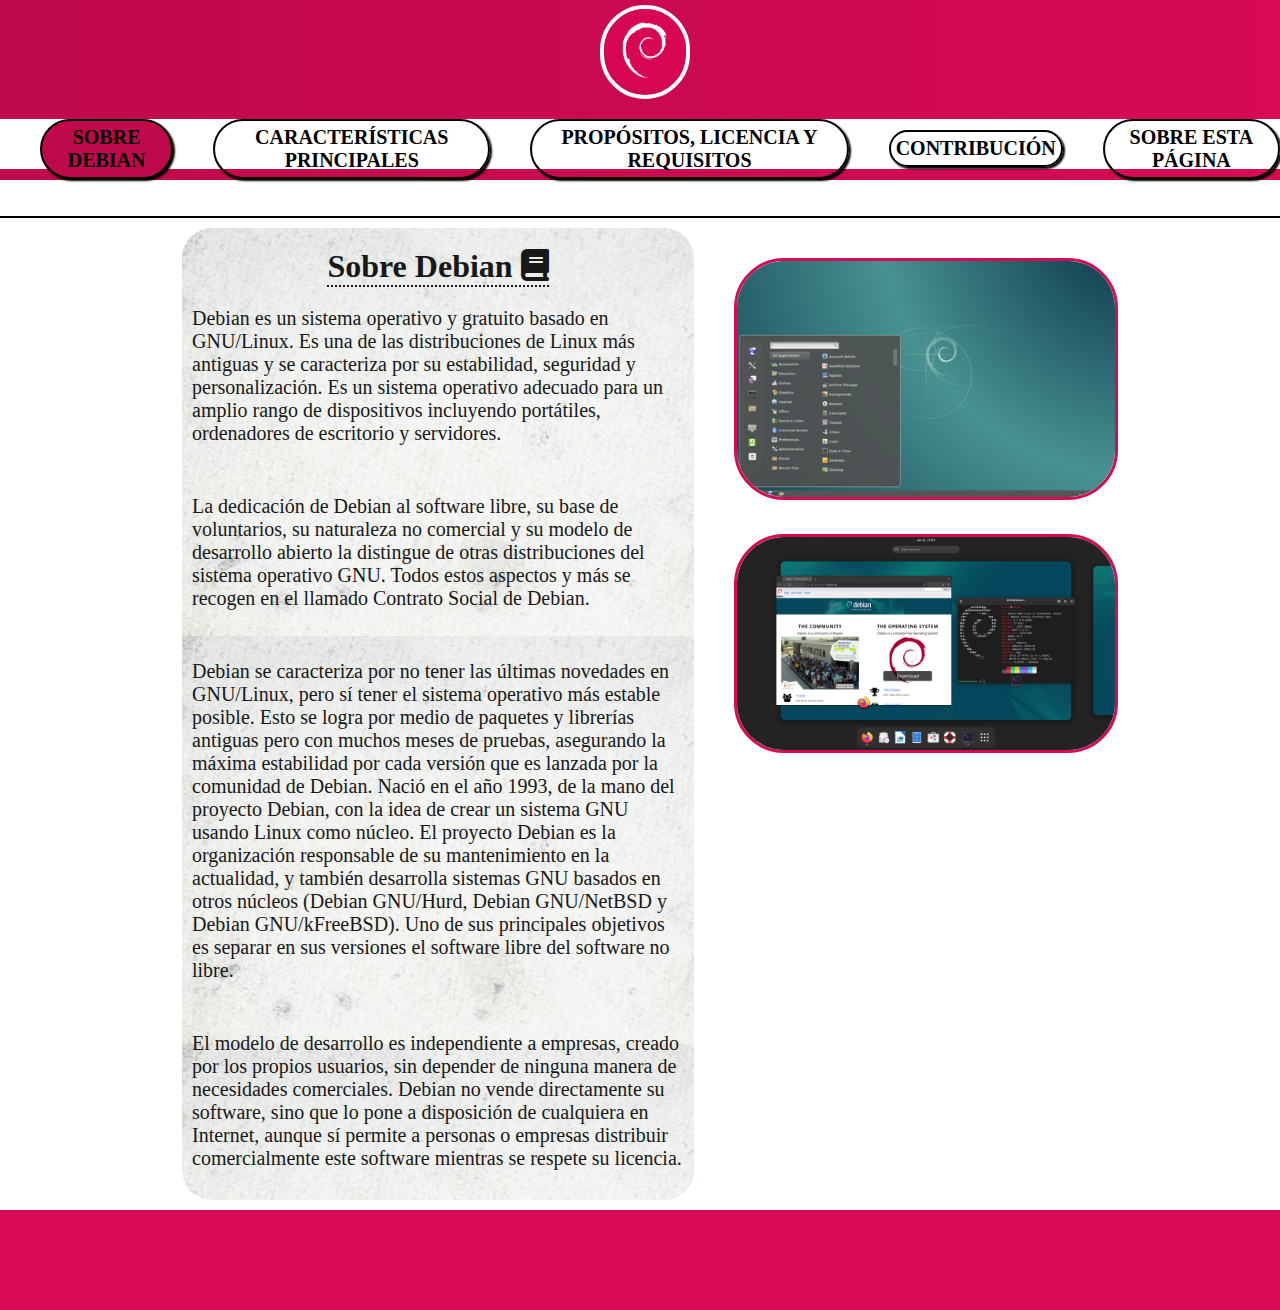
==== commit d604e33e: "Se comprimió la página dando 3 conceptos en una sola pestaña" ====
--- a/index.html
+++ b/index.html
@@ -24,8 +24,7 @@
             <ul>
                 <li id="seleccion"><a href="index.html">Sobre Debian</a></li>
                 <li><a href="aspectos.html">Características Principales</a></li>
-                <li><a href="proposito.html">Propósitos y Licencia</a></li>
-                <li><a href="requisitos.html">Requisitos</a></li>
+                <li><a href="proposito.html">Propósitos, Licencia y Requisitos</a></li>
                 <li><a href="">Contribución</a></li>
                 <li><a href="">Sobre esta página</a></li>
             </ul>
